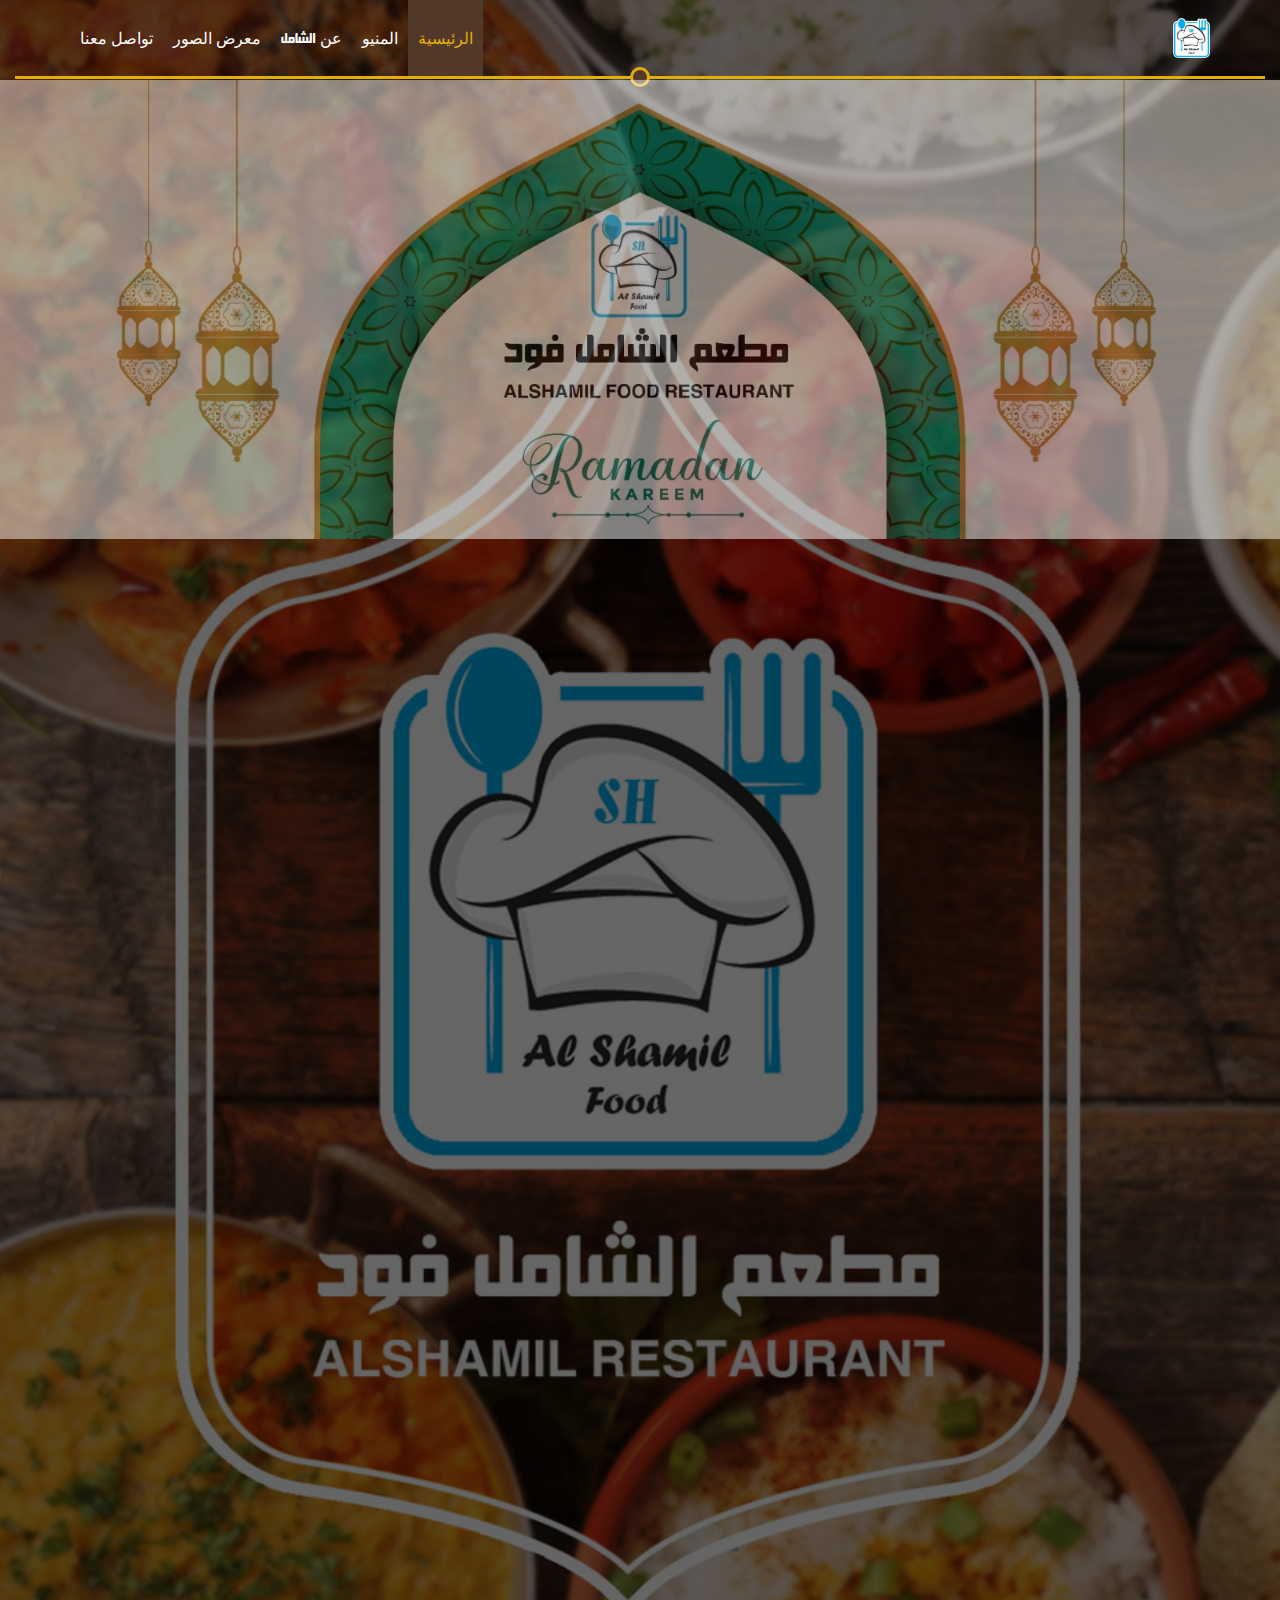
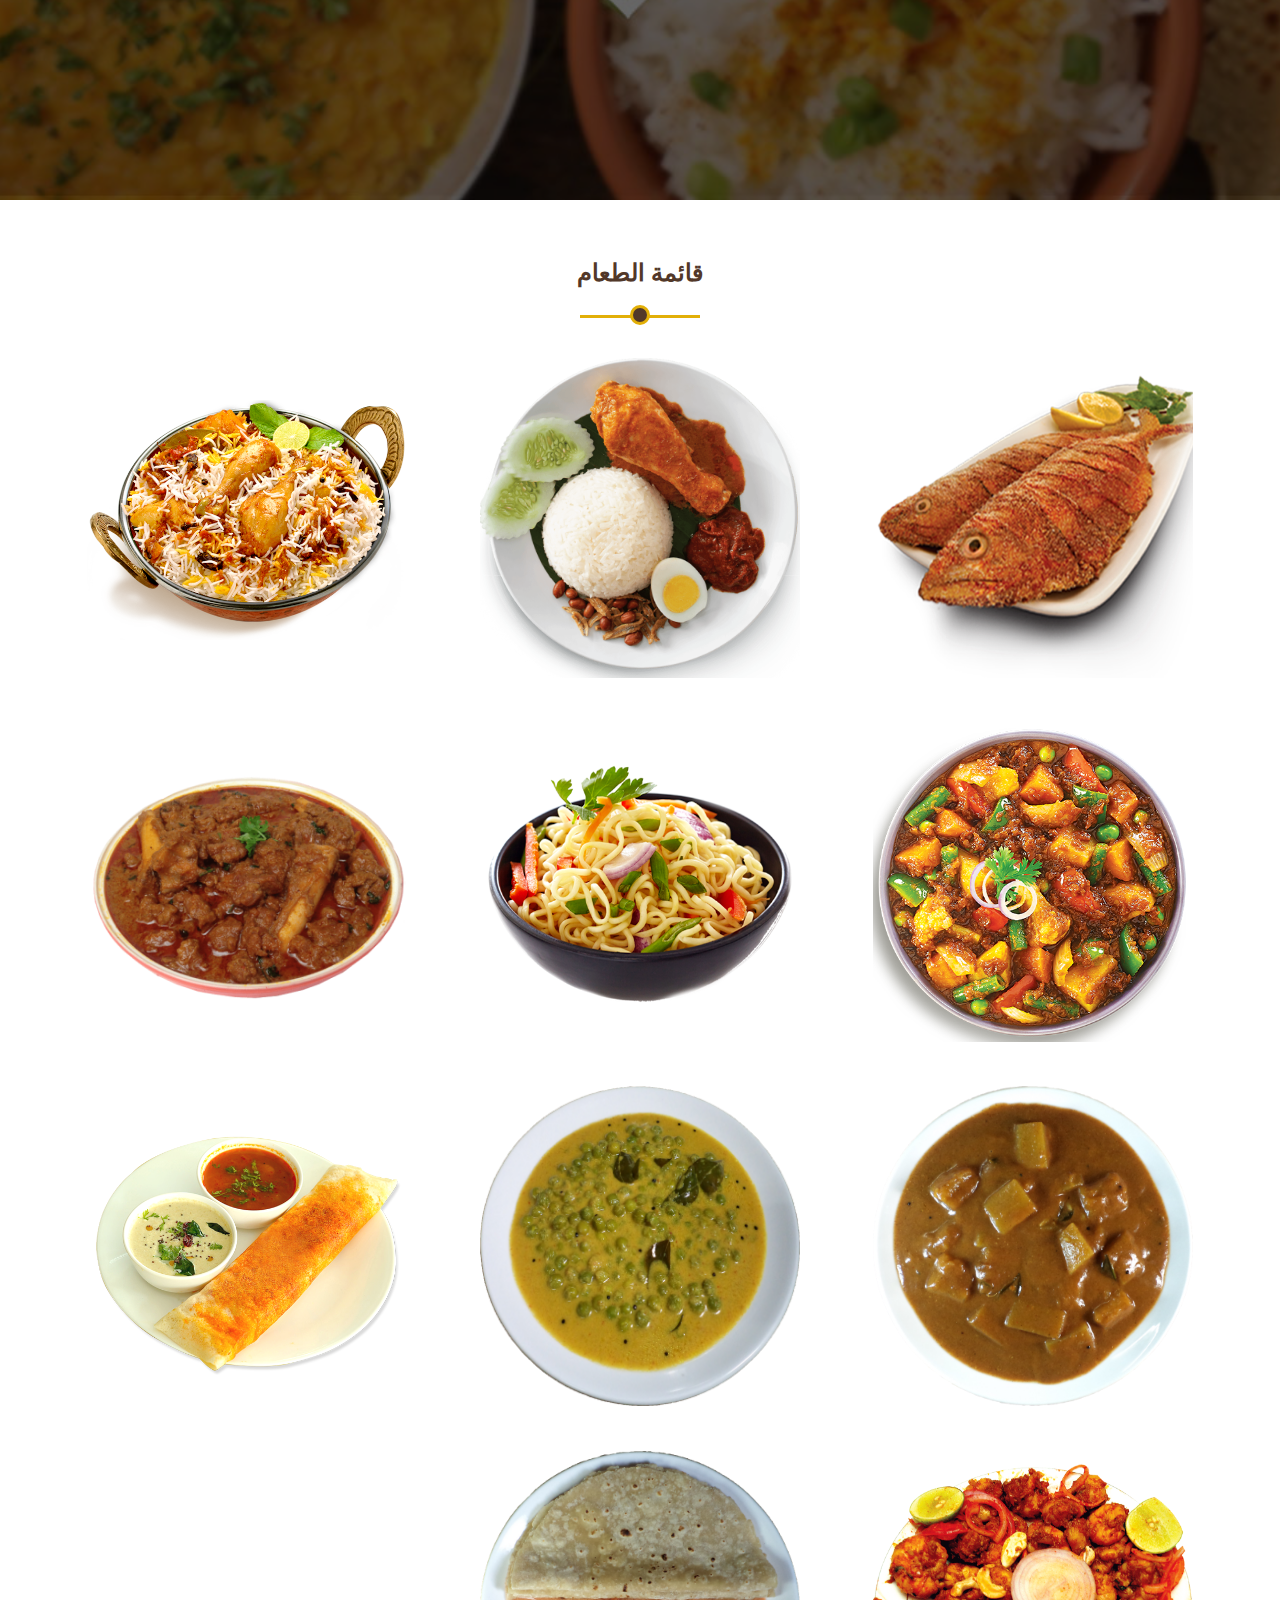
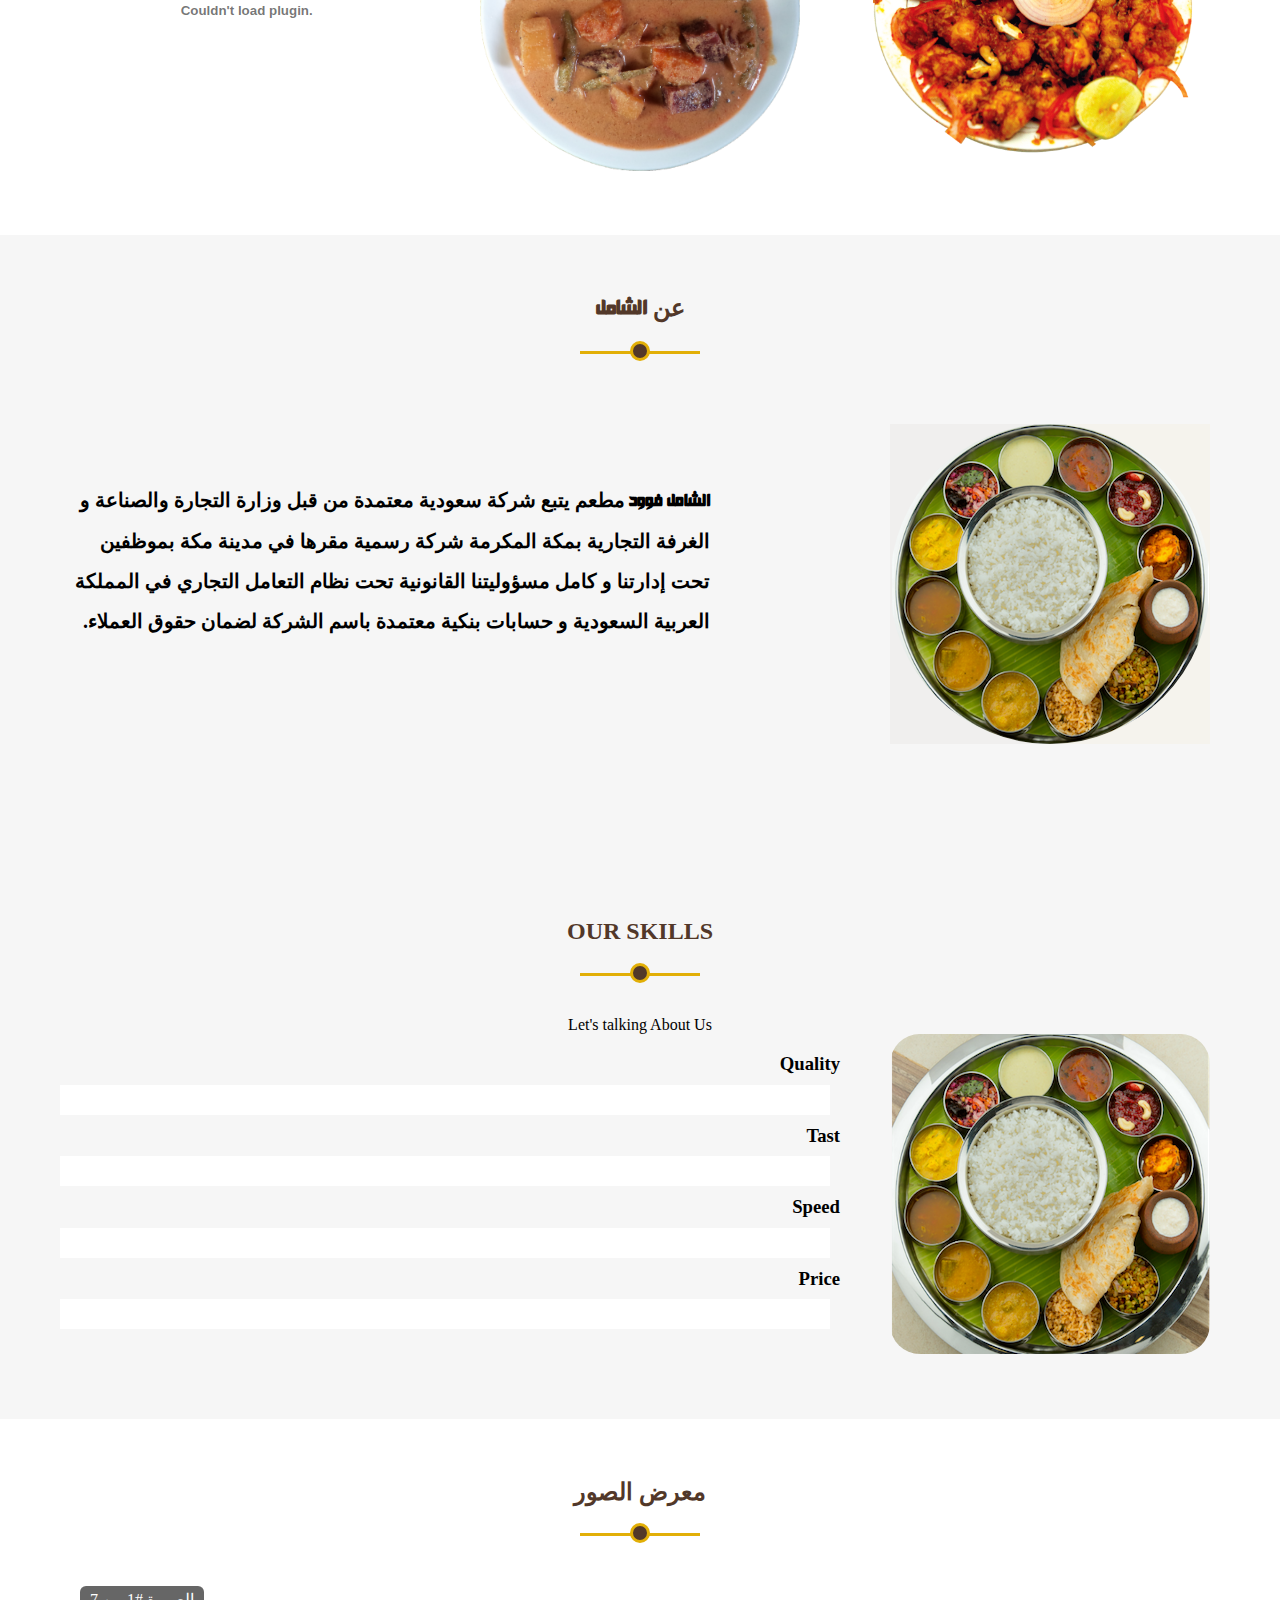
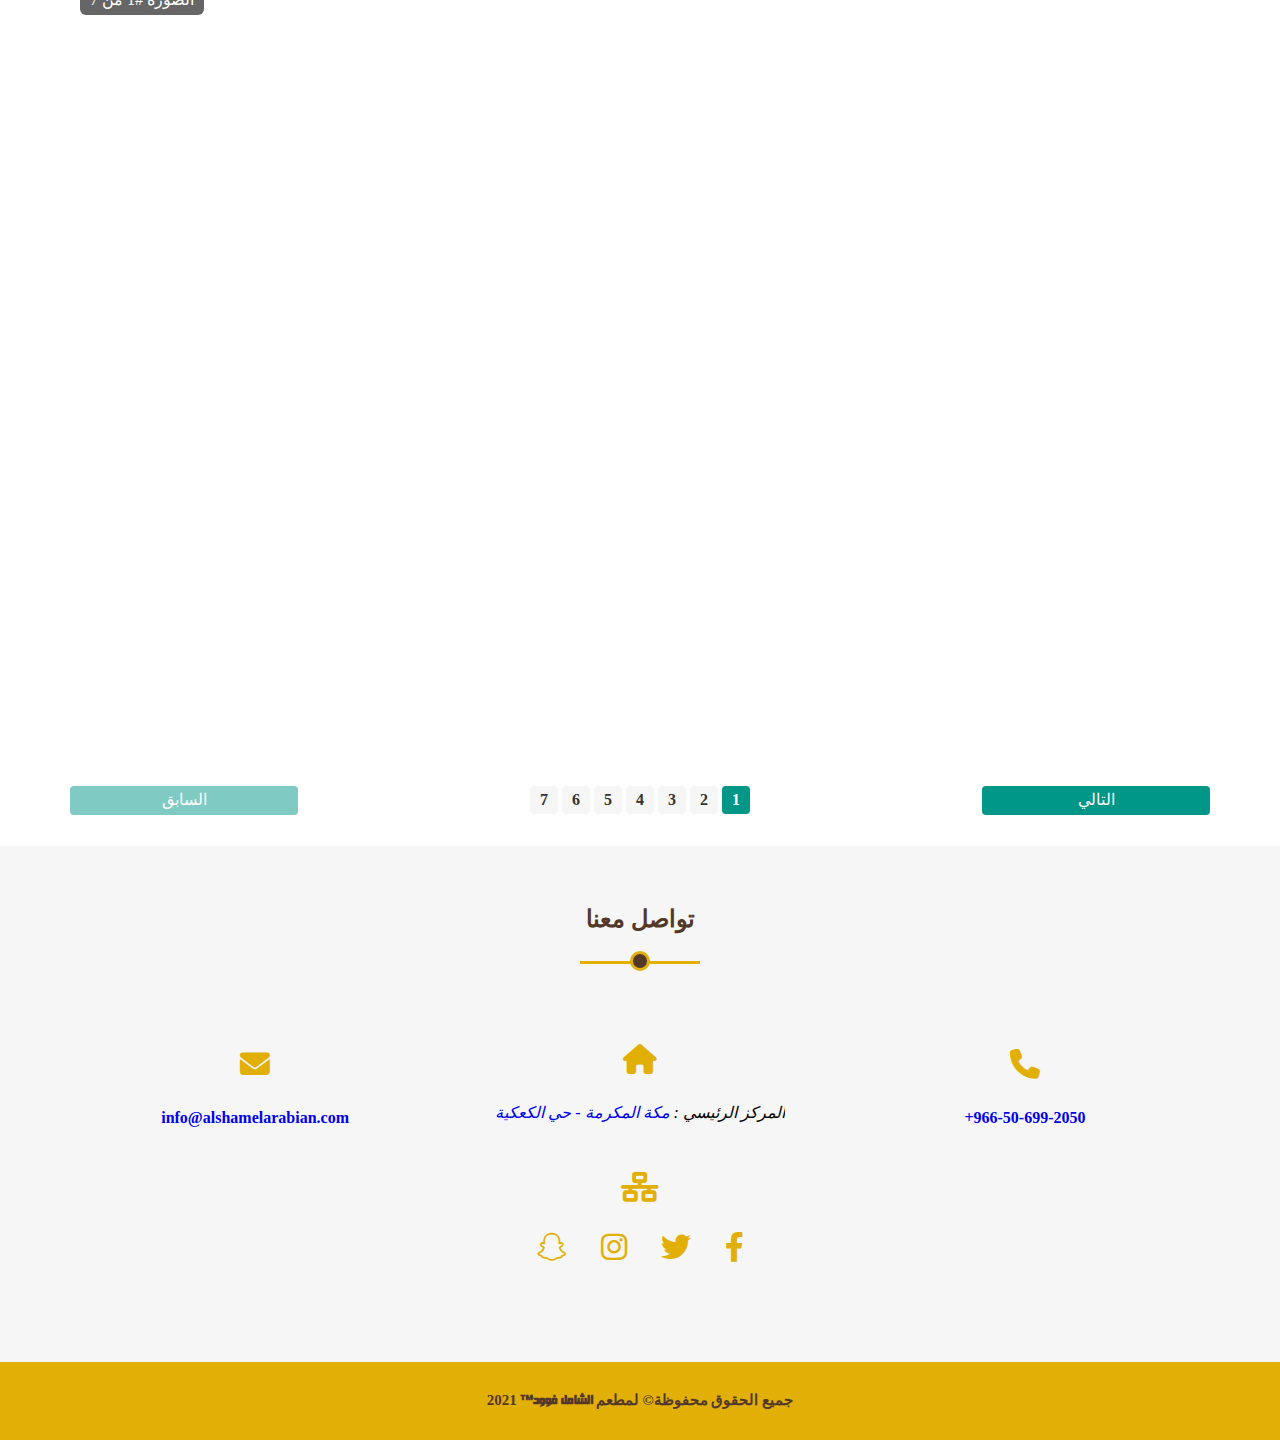
==== index.html @ 2ee88325 "Alshamel Food" ====
<!DOCTYPE html>
<html lang="ar" dir="rtl">
<head>
    <meta charset="UTF-8">
    <meta http-equiv="X-UA-Compatible" content="IE=edge">
    <meta name="viewport" content="width=device-width, initial-scale=1.0">
    <title>مطعم الشامل فوود</title>
    <!-- Render All Elements Normally -->
    <link rel="stylesheet" href="css/Normalize.css">
    <!-- Font Awesome Library -->
    <link rel="stylesheet" href="css/all.min.css">
    <!-- Main Template CSS File -->
    <link rel="stylesheet" href="css/style.css">
    <!-- website icon -->
    <link rel="icon" type="Images/logo.png" href="Images/logo.png">
    <!-- Google Fonts -->
    <!-- <link rel="preconnect" href="https://fonts.gstatic.com" />
    <link href="https://fonts.googleapis.com/css2?family=Open+Sans:wght@400;700&display=swap" rel="stylesheet" /> -->
</head>
<body>
    <!-- start header  -->
    <header>
        <div class="container">
            <div class="logo">
                <a href="index.html" class="logo">
                    <img src="images/logo.png" alt="">
                    <!-- <h4>Alshamel Arabian Trading Co.</h4> -->
                </a>
            </div>
            <ul>
                <li><a class="active" href="#index">الرئيسية</a></li>
                <li><a href="#menu">المنيو</a></li>
                <li><a href="#about">عن <span class="shamel">الشامل</span></a></li>
                <li><a href="#portfolio">معرض الصور</a></li>
                <li><a href="#contact">تواصل معنا</a></li>
            </ul>
        </div>
        <!-- <i class="fa-solid fa-circle-up fa-2x go-top"></i> -->
    </header>
    <!-- end header  -->

    <!-- start landing  -->
    <div class="landing" id="landing">
        <i class="fa-solid fa-circle-up fa-2x go-top"></i>

        <div class="overlay">
            <div class="adv"></div>
        </div>
    </div>
    <!-- end landing  -->

    <!-- start Menu  -->
    <div class="menu" id="menu">
        <div class="container">
            <div class="main-heading">
                <h2>قائمة الطعام</h2>
                <!-- <p>All You Need in One Place</p> -->
            </div>
            <div class="menu-content">
                <div class="card">
                    <img src="images/fish.png" alt="">
                    <div class="info">
                        <h3>سمك</h3>
                        <p>Fish Curry</p>
                    </div>
                </div>
                <div class="card">
                    <img src="images/chicken-meal.png" alt="">
                    <div class="info">
                        <h3>كاري الدجاج</h3>
                        <p>Chicken Curry</p>
                    </div>
                </div>
                <div class="card">
                    <img src="images/biryani.png" alt="">
                    <div class="info">
                        <h3>برياني</h3>
                        <p>Biryani</p>
                    </div>
                </div>
                
                <div class="card">
                    <img src="images/chana-masala1.png" alt="">
                    <div class="info">
                        <h3>إيدام ماسالا</h3>
                        <p>Chana Masala</p>
                    </div>
                </div>
                <div class="card">
                    <img src="images/macaroni.png" alt="">
                    <div class="info">
                        <h3>معكرونة</h3>
                        <p>Macaroni</p>
                    </div>
                </div>
                <div class="card">
                    <img src="images/sheep.png" alt="">
                    <div class="info">
                        <h3>ضأن</h3>
                        <p>Sheep</p>
                    </div>
                </div>
                <div class="card">
                    <img src="images/curry.png" alt="">
                    <div class="info">
                        <h3>إيدام الكاري</h3>
                        <p>Curry</p>
                    </div>
                </div>
                <div class="card">
                    <img src="images/curry-bazila.png" alt="">
                    <div class="info">
                        <h3>إيدام بازيلا</h3>
                        <p>Bazilla Meal</p>
                    </div>
                </div>
                
                <div class="card">
                    <img src="images/masala-dosa.png" alt="">
                    <div class="info">
                        <h3>ماسالا دوسا</h3>
                        <p>Dosa Masala</p>
                    </div>
                </div>
                <div class="card">
                    <img src="images/sea-food.png" alt="">
                    <div class="info">
                        <h3>سي فوود</h3>
                        <p>Sea Food</p>
                    </div>
                </div>
                <div class="card">
                    <img src="images/soup.png" alt="">
                    <div class="info">
                        <h3>شوربة</h3>
                        <p>Soap</p>
                    </div>
                </div>
                <div class="card">
                    <embed src="pdf/menu.pdf" type="" width="320" height="320">
                    <div class="info">
                        <a href="pdf/menu.pdf" target="_blank">
                            <h3>المنيو كاملة</h3>
                            <p>Vew All Menu</p>
                        </a>
                        
                    </div>
                </div>
            </div>
        </div>
    </div>
    <!-- end products  -->

    <!-- start about  -->
    <div class="about" id="about">
        <div class="container">
            <div class="main-heading">
                <h2>عن <span class="shamel">الشامل</span></h2>
                <!-- <p>Let's talking About Us</p> -->
            </div>
            <div class="about-content">
                <div class="about-img">
                    <img src="images/about.png" alt="">
                </div>
                <div class="text">
                    <span class="shamel"> الشامل فوود </span>مطعم يتبع شركة سعودية معتمدة من قبل وزارة التجارة والصناعة و الغرفة التجارية بمكة المكرمة شركة رسمية مقرها في مدينة مكة بموظفين تحت إدارتنا و كامل مسؤوليتنا القانونية تحت نظام التعامل التجاري في المملكة العربية السعودية و حسابات بنكية معتمدة باسم الشركة لضمان حقوق العملاء.
                </div>
            </div>
        </div>
    </div>
    <!-- end about  -->

    <!-- start Our Skills  -->
    <div id="skills" class="skills">
        <div class="container">
            <div class="main-heading">
                <h2>Our Skills</h2>
                 <p>Let's talking About Us</p> 
            </div>
            <div class="content">
                <div class="img">
                    <a href="#menu">
                        <img src="images/about.png" alt="">
                    </a>
                </div>
                <div class="info">
                    <h3>Quality</h3>
                    <div class="progress">
                        <span style="width: 0" data-width="80%"></span>
                    </div>
                    <h3>Tast</h3>
                    <div class="progress">
                        <span style="width: 0" data-width="90%"></span>
                    </div>
                    <h3>Speed</h3>
                    <div class="progress">
                        <span style="width: 0" data-width="60%"></span>
                    </div>
                    <h3>Price</h3>
                    <div class="progress">
                        <span style="width: 0" data-width="90%"></span>
                    </div>
                </div>
            </div>
        </div>
    </div> 
    <!-- End Our Skills  -->

<!-- start Portfolio  -->
   <div id="portfolio" class="portfolio">
    <div class="container">
        <div class="main-heading">
            <h2>معرض الصور</h2>
            <!-- <p>Don't Histate to contact Us</p> -->
        </div>
        <div class="slider-container">
            <div id="slide-number" class="slide-number"></div>
            <img src="images/01.JPG" alt="">
            <img src="images/02.JPG" alt="">
            <img src="images/03.JPG" alt="">
            <img src="images/04.JPG" alt="">
            <img src="images/05.JPG" alt="">
            <img src="images/06.JPG" alt="">
            <img src="images/07.JPG" alt="">
        </div>
        <div class="slider-controls">
            <span id="prev" class="prev">السابق</span>
            <span id="indicators" class="indicators">
                <!-- <ul>
                <li class="active">1</li>
                <li>2</li>
                <li>3</li>
                <li>4</li>
                <li>5</li>
                </ul> -->
            </span>
            <span id="next" class="next">التالي</span>
        </div>
    </div>
   </div>
<!-- end Portfolio  -->

    <!-- start contact  -->
    <div class="contact" id="contact">
        <div class="container">
            <div class="main-heading">
                <h2>تواصل معنا</h2>
                <!-- <p>Don't Histate to contact Us</p> -->
            </div>
            <div class="contact-content">
                <div class="card">
                    <i class="fa fa-phone" aria-hidden="true"></i>
                    <div>
                    <span><a href="tel:+966506992050">966-50-699-2050+</a></span>
                    </div>
                </div>
                <div class="card">
                    <i class="fas fa-home    "></i>
                    <div>
                        <address>
                            المركز الرئيسي : 
                            <a href="https://gisapps.momra.gov.sa/glocator/commlocator.aspx?munid=11100b04-27a9-4352-a221-58381c08a068&x=39.805149561242246&y=21.3687436302609" target="_blank">مكة المكرمة - حي الكعكية </a>
                        </address>
                    </div>
                    
                </div>
                <div class="card">
                    <i class="fa fa-envelope" aria-hidden="true"></i> 
                    <div>
                        <span><a href="mailto: info@alshamelarabian.com">info@alshamelarabian.com</a></span>
                    </div>

                </div>
                <div class="card">
                    <i class="fas fa-network-wired    "></i>
                    <div class="social-icons">
                        <a href="https://web.facebook.com/Alshamel-Food-111544028527978" target="_blank"><i class="fab fa-facebook-f"></i></a>
                        <a href="https://twitter.com/AlshamelFood" target="_blank"><i class="fab fa-twitter"></i></a>
                        <a href="https://www.instagram.com/alshamel.food/" target="_blank"><i class="fab fa-instagram"></i></a>
                        <a href="https://t.snapchat.com/V2uOTjuJ" target="_blank"><i class="fa-brands fa-snapchat"></i></a>
                    </div>

                </div>
            </div>
        </div>
    </div>

    <!-- end contact  -->

    <!-- start footer  -->
    <footer>
        <div class="container">
            <p class="copy-right"> جميع الحقوق محفوظة&copy; لمطعم<span class="shamel">  الشامل فوود&trade; </span>2021</p>
        </div>
    </footer>
    <!-- end footer  -->

    <script src="js/main.js"></script>

</body>
</html>
---- css/style.css ----
/*
    Theme Name CSS3;
    Date: June 2022;
    Discreption: Alshamel Arabian Trading Co.;
    Version: 1.2;
    Auther: Mohamed Ahmed;
    Auther URL: Alshamelarabian.com;
*/

/* start variables  */
:root {
    --main-color:#523829;
    /* --main-transparent-color:rgb(82 56 41 / 60%); */
    --main-transparent-color:rgb(0 0 0 / 60%);
    --secondary-color:#e2af07;
    --secondary-transparent-color:rgb(226 175 7 / 70%);
    --section-padding:60px;
    --section-background:#f6f6f6f6;
    --main-duration:0.5s;
    --main-font: Hacen-Samra-Regular;
}
/*fonts*/
@font-face {
	font-family: Hacen-Samra-Regular;
	src: url(../fonts/Hacen-Samra-Regular.ttf);
}

/* end variables  */

/* start global rules  */
* {
    -webkit-box-sizing: border-box;
    -moz-box-sizing: border-box;
    box-sizing: border-box;
    padding: 0;
    margin: 0;
    -webkit-transition: var(--main-duration) ease-in-out;
    -moz-transition: var(--main-duration) ease-in-out;
    -o-transition: var(--main-duration) ease-in-out;
    transition: var(--main-duration) ease-in-out;
  }
  html {
    scroll-behavior: smooth;
  }
  title {
    font-family: var(--main-font);
  }
  
  ul {
    list-style: none;
  }
  a {
    text-decoration: none;
  }
  .container {
    padding-left: 15px;
    padding-right: 15px;
    margin-left: auto;
    margin-right: auto;
  }
  /* Small */
@media (min-width: 768px) {
    .container {
      width: 750px;
    }
  }
  /* Medium */
  @media (min-width: 992px) {
    .container {
      width: 970px;
    }
  }
  /* Large */
  @media (min-width: 1200px) {
    .container {
      width: 1170px;
    }
  }
/* end global rules  */

/* start components  */
.shamel {
    font-family: var(--main-font);
}
.logo img {
    height: 40px;
    border-radius: 5px;
}
.main-heading {
    text-align: center;
}
.main-heading h2 {
    font-weight: bold;
    color: var(--main-color);
    position: relative;
    margin-bottom: 70px;
    text-transform: uppercase;
  }
  .main-heading h2::before {
    content: "";
    position: absolute;
    left: 50%;
    transform: translateX(-50%);
    height: 3px;
    background-color: var(--secondary-color);
    width: 120px;
    bottom: -30px;
  }
  .main-heading h2::after {
    content: "";
    position:absolute;
    left: 50%;
    transform: translateX(-50%);
    width: 14px;
    height: 14px;
    border-radius: 50%;
    border: 3px solid var(--secondary-color);
    background-color: var(--main-color);
    bottom: -37px;
  }
 
/* start header  */
header {
    position: absolute;
    left: 0;
    width: 100%;
    z-index: 2;
}
header .container {
    display: flex;
    justify-content: space-between;
    align-items: center;
    /* position: relative; */
    min-height: 50px;
}
@media (max-width: 767px) {
    header .container {
        flex-direction: column;
        justify-content: space-between;
    }
}
header .container::before {
    content: "";
    position: absolute;
    height: 3px;
    background-color: var(--secondary-color);
    width: calc(100% - 30px);
    bottom: 0;
    left: 15px;
}
header .container::after {
    content: "";
    position: absolute;
    height: 14px;
    width: 14px;
    border-radius: 50%;
    border: 3px solid var(--secondary-color);
    background-color: var(--main-color);
    bottom: -8px;
    left: 50%;
    transform: translateX(-50%);
}
@media (min-width: 768px) {
   .toggle-menu {
    display: none;
} 
}
@media (max-width: 767px) {
   header .container a p {
    box-sizing: border-box;
    padding: 0;
    margin: 0;
    font-size: 18px;
    font-weight: bold;
    color: var(--secondary-color);
} 
}

header ul {
    list-style: none;
    display: flex;
}

header ul li a {
    display: block;
    padding: 30px 10px;
    text-decoration: none;
    color: white;
    -webkit-transition: var(--main-duration) ease-in-out;
    -moz-transition: var(--main-duration) ease-in-out;
    -o-transition: var(--main-duration) ease-in-out;
    transition: var(--main-duration) ease-in-out;
}
@media (max-width: 767px) {
    header ul li a {
        padding: 20px 5px;
    }
}
header ul li a.active,
header ul li a:hover {
    background-color: var(--main-color);
    color: var(--secondary-color);
}
.go-top {
    color: var(--main-color);
    position: fixed;
    left: -30px;
    bottom: 10px;
    z-index: 10;
    cursor:pointer;
    -webkit-transition: var(--main-duration) ease-in-out;
    -moz-transition: var(--main-duration) ease-in-out;
    -o-transition: var(--main-duration) ease-in-out;
    transition: var(--main-duration) ease-in-out;
}
.go-top.show {
    left: 10px;
}

/* end header  */

/* start landing  */
.landing {
    height: 200vh;
    background-image: url(../images/landing.jpg);
    background-position: center;
    background-repeat: no-repeat;
    background-size: cover;
    position: relative;
    
}
.landing .overlay {
    position: absolute;
    left: 0;
    top: 0;
    width: 100%;
    height: 100%;
    background-color:var(--main-transparent-color);
    
}
.landing .overlay .adv {
    background-image: url(../images/ramadan.jpg);
    z-index: 5;
    position: absolute;
    width: 100%;
    height: 100%;
    top: 80px;
    background-size: contain;
    background-repeat: no-repeat;
    opacity: 0.5;
}
.landing .text {
    position: absolute;
    right: 0;
    top: 50%;
    transform: translateY(-50%);
    padding: 30px;
    /* background-color: var(--secondary-transparent-color); */
    width: 500px;
    display: flex;
    justify-content: center;
}
.landing .text .content {
    max-width: 100%;
}
@media (max-width: 767px) {
    .landing .text {
        font-size: 9px;
        width: 100%;
    }
    .landing .text .content {
        max-width: 100%;
    }
    .landing .overlay .adv {
        top: 100px;
    }
}
.landing .text h2 {
    color: var(--main-color);
    line-height: 1.5;
    margin-bottom: 20px;
    width: 100%;
    font-family: var(--main-font);
}
.landing .text p {
    color: var(--main-color);
    line-height: 2;
}
/* end landing  */

/* start menu  */
.menu {
    padding-top: var(--section-padding);
    padding-bottom: var(--section-padding);
    background-color: white;
}
.menu .menu-content {
    display: flex;
    flex-wrap: wrap;
    margin-top: 60px;
    justify-content: space-around;
    row-gap: 40px;
    gap: 40px;
    align-items: center;
    align-content: center;
}
.menu .menu-content .card {
    overflow: hidden;
    position: relative;
    border-radius: 6px;
}
@media (max-width: 991px) {
    .menu .menu-content {
        justify-content: center;
    }
    .menu .menu-content .card {
        flex-direction: column;
    }
}
@media (max-width: 767px) {
    .menu .menu-content {
        justify-content: center;
    }
    .menu .menu-content .card {
        flex-direction: column;
    }
}
.menu .menu-content .card:hover img,
.menu .menu-content .card:hover embed  {
    transform: rotate(3deg) scale(1.1);
}
.menu .menu-content .card img,
.menu .menu-content .card embed {
    max-width: 100%;
    max-height: 320px;
    transition: var(--main-duration);
    /* border-radius: 50%; */
}
.menu .menu-content .card .info {
    position: absolute;
    left: 0;
    padding: 20px;
    background-color: var(--secondary-transparent-color);
    width: 100%;
    transition: var(--main-duration);
    bottom: 100%;
    /* border-radius: 50%; */
}
.menu .menu-content .card:hover .info {
    bottom: 0;
}
.menu .menu-content .card .info h3 {
    margin: 0;
    color: white;
    text-align: center;
    padding: 10px;
}
.menu .menu-content .card .info p {
    color: white;
    text-align: center;
    font-weight: bold;
}

/* end menu  */

/* start about  */
.about {
    padding-top: var(--section-padding);
    padding-bottom: var(--section-padding);
    background-color: var(--section-background);
}
.about .container {
    margin-bottom: 50px;
}
.about .container .about-content {
    margin-top: 100px;
    display: flex;
    flex-wrap: wrap;
    justify-content: space-between;
    align-items: center;
}
@media (max-width: 767px) {
    .about .container .about-content {
        flex-direction: column;
        align-items: center;
    }
}
@media (max-width: 991px) {
    .about .container .about-content {
        flex-direction: column;
        align-items: center;
    }
}
.about .container .about-content .about-img {
    position: relative;
    width: 320px;
}

@media (max-width:767px) {
    .about .container .about-content .about-img {
    position: relative;
    width: 250px;
    margin-bottom: 40px;
    }
}
@media (max-width:991px) {
    .about .container .about-content .about-img {
    
    margin-bottom: 40px;
    }
}
.about .container .about-content .about-img::before {
    content: "";
    position: absolute;
    background-color: var(--main-color);
    width: 160px;
    height: 320px;
    top: 0;
    left: 0px;
    z-index: -1;
}
.about .container .about-content .about-img::after {
    content: "";
    position: absolute;
    background-color: var(--secondary-color);
    width: 160px;
    height: 320px;
    top: 0;
    right: 0;
    z-index: -1;
}
@media (max-width: 767px) {
    .about .container .about-content .about-img::before {
        width: 125px;
        left: 0;
        height: 250px;
        top: 0;
    }
    .about .container .about-content .about-img::after {
        width: 125px;
        right: 0;
        height: 250px;
        top: 0;
    }
}
.about .container .about-content .about-img img {
    max-width: 100%;
    border-radius: 50%;
}
.about .container .about-content .text {
    flex-basis: calc(100% - 500px);
    line-height: 2;
    font-weight: bold;
    margin-bottom: 50px;
    font-size: 20px;
}
@media (max-width: 767px) {
    .about .container .about-content .text {
        text-align: center;
    }
}
.about .container .about-content .text span {
    font-family: var(--main-font);
}
/* end about  */

/* start skills  */

.skills {
    background-color: var(--section-background);
    padding-top: var(--section-padding);
    padding-bottom: var(--section-padding);
}
.skills .content {
    display: flex;
    justify-content: space-between;
    align-items: center;
    gap: 50px;
}
@media (max-width: 767px) {
    .skills .content {
        flex-direction: column;
    }
    .skills .content .info {
        flex: 1;
        width: 100%;
    }
    .skills .content .img img {
        border-radius: 50%;
    }
}
.skills .content .img {
    flex: 1;
}
.skills .content .img img {
    border-radius: 30px;
}
.skills .content .info {
    flex: 4;
}
.skills .content .info .progress {
    position: relative;
    width: 100%;
    height: 30px;
    background-color: white;
    margin: 10px;
}
.skills .content .info .progress span {
    position: absolute;
    left: 0;
    top: 0;
    height: 100%;
    background-color: indianred;
    transition: width 0.3s linear;
}

/* end skills  */

/* start portfolio  */
.portfolio {
    padding-top: var(--section-padding);
    padding-bottom: var(--section-padding);
    background-color: white;
}
.slider-container {
    margin: 10px auto;
    width: 100%;
    height: 800px;
    position: relative;
}
.slider-container img {
    position: absolute;
    opacity: 0;
    transition: opacity 1s;
    z-index: 1;
    width: 100%;
    margin: auto;
}
.slider-container img.active {
    opacity: 1;
}
.slider-container .slide-number {
    position: absolute;
    left: 10px;
    top: 10px;
    background-color: rgba(0, 0, 0, 0.6);
    color: #fff;
    padding: 5px 10px;
    z-index: 2;
    border-radius: 6px;
}
.slider-controls {
    width: 100%;
    margin: auto;
}
.slider-controls .prev,
.slider-controls .next {
    background-color: #009688;
    color: #fff;
    font-size: 16px;
    text-align: center;
    cursor: pointer;
    border-radius: 4px;
    padding: 5px;
    user-select: none;
    width: 20%;
}
.slider-controls .prev {
    float: left;
}
.slider-controls .next {
    float: right;
}
.slider-controls .prev.disabled,
.slider-controls .next.disabled {
    background-color: rgba(0, 150, 136, 0.5);
    cursor: no-drop;
}
.slider-controls .indicators {
    width: 60%;
    float: left;
}
.slider-controls .indicators ul {
    list-style: none;
    margin: 0;
    text-align: center;
}
.slider-controls .indicators ul li {
    display: inline-block;
    background-color: #f6f6f6f6;
    color: #333;
    font-weight: bold;
    height: 28px;
    width: 28px;
    border-radius: 4px;
    margin: 0 2px;
    line-height: 28px;
    cursor: pointer;
}
.slider-controls .indicators ul li.active {
    background-color: #009688;
    color: #fff;
}
@media (max-width: 991px) {
    .slider-container {
        height: 710px;
    }
}
@media (max-width: 767px) {
    .slider-container {
        height: 565px;
    }
    .slider-container {
        margin: o;
        width: 100%;
        position: relative;
    }
    .slider-controls .prev,
    .slider-controls .next {
        font-size: 12px;
        width: 15%;
    }
    .slider-controls .indicators {
        width: 70%;
        float: left;
    }
    .slider-controls .indicators ul li {
        height: 25px;
        width: 25px;
        border-radius: 4px;
        margin: 0 2px;
        line-height: 28px;
        cursor: pointer;
    }
}
/* end portfolio  */

/* start our portfolio  */
  .our-portfolio .slider-container2 {
    margin: 10px auto;
    width: 800px;
    height: 250px;
    position: relative;
  }
  .our-portfolio .slider-container2 img {
    position: absolute;
    opacity: 0;
    transition: opacity 1s;
    z-index: 1;
  }
  .our-portfolio .slider-container2 img.active {
    opacity: 1;
  }
  .our-portfolio .slider-container2 .slide-number2 {
    position: absolute;
    left: 10px;
    top: 10px;
    background-color: rgba(0, 0, 0, .6);
    color: #FFF;
    padding: 5px 10px;
    font-size: 20px;
    z-index: 2;
    border-radius: 6px;
  }
  .our-portfolio .slider-controls2 {
    width: 800px;
    margin: auto;
    overflow: hidden;
  }
  .our-portfolio .slider-controls2 .prev2,
  .our-portfolio .slider-controls2 .next2 {
    background-color: #009688;
    color: #FFF;
    font-size: 16px;
    text-align: center;
    cursor: pointer;
    border-radius: 4px;
    padding: 5px;
    user-select: none;
    width: 20%;
  }
  .our-portfolio .slider-controls2 .prev2 {
    float: left;
  }
  .our-portfolio .slider-controls2 .next2 {
    float: right;
  }
  .our-portfolio .slider-controls2 .prev2.disabled,
  .our-portfolio .slider-controls2 .next2.disabled {
    background-color: rgba(0, 150, 136, 0.5);
    cursor: no-drop;
  }
  .our-portfolio .slider-controls2 .indicators2 {
    width: 60%;
    float: left;
  }
  .our-portfolio .slider-controls2 .indicators2 ul {
    list-style: none;
    margin: 0;
    text-align: center;
  }
  .our-portfolio .slider-controls2 .indicators2 ul li {
    display: inline-block;
    background-color: #F6F6F6;
    color: #333;
    font-weight: bold;
    height: 28px;
    width: 28px;
    border-radius: 4px;
    margin: 0 2px;
    line-height: 28px;
    cursor: pointer;
  }
  .our-portfolio .slider-controls2 .indicators2 ul li.active {
    background-color: #009688;
    color: #FFF;
  }
/* end our portfolio  */

/* start contact  */
.contact {
    padding-top: var(--section-padding);
    padding-bottom: var(--section-padding);
    background-color: var(--section-background);
}
.contact .contact-content {
    display: flex;
    flex-wrap: wrap;
    margin-top: 100px;
    justify-content: space-around;
    align-items: center;
    align-content: center;
}
.contact .contact-content .card {
    overflow: hidden;
    text-align: center;
    margin:10px 40px;
    min-width: 260px;
}
@media (max-width: 991px) {
    .contact .contact-content {
        justify-content: center;
    }
    .contact .contact-content .card {
        flex-direction: column;
    }
}
@media (max-width: 767px) {
    .contact .contact-content {
        justify-content: center;
    }
    .contact .contact-content .card {
        flex-direction: column;
    }
}
.contact .contact-content .card i {
    color: var(--secondary-color);
    padding-bottom: 30px;
    font-size: 30px;
}
.contact .contact-content .card span {
    display: block;
    padding-bottom: 20px;
    font-weight: bold;

}
.contact .contact-content .card address {
    margin-bottom: 30px;
}
.social-icons i {
    margin: 0 15px;
}

/* end contact  */

/* start footer  */
footer {
    background-color: var(--secondary-color);
    color: var(--main-color);
    padding: 30px 10px;
    text-align: center;
    font-size: 15px;
    font-weight: bold;
}
@media (max-width: 767px) {
    footer {
        font-size: 13px;
    }
}
footer .container span {
    font-family: var(--main-font);
}
/* end footer  */
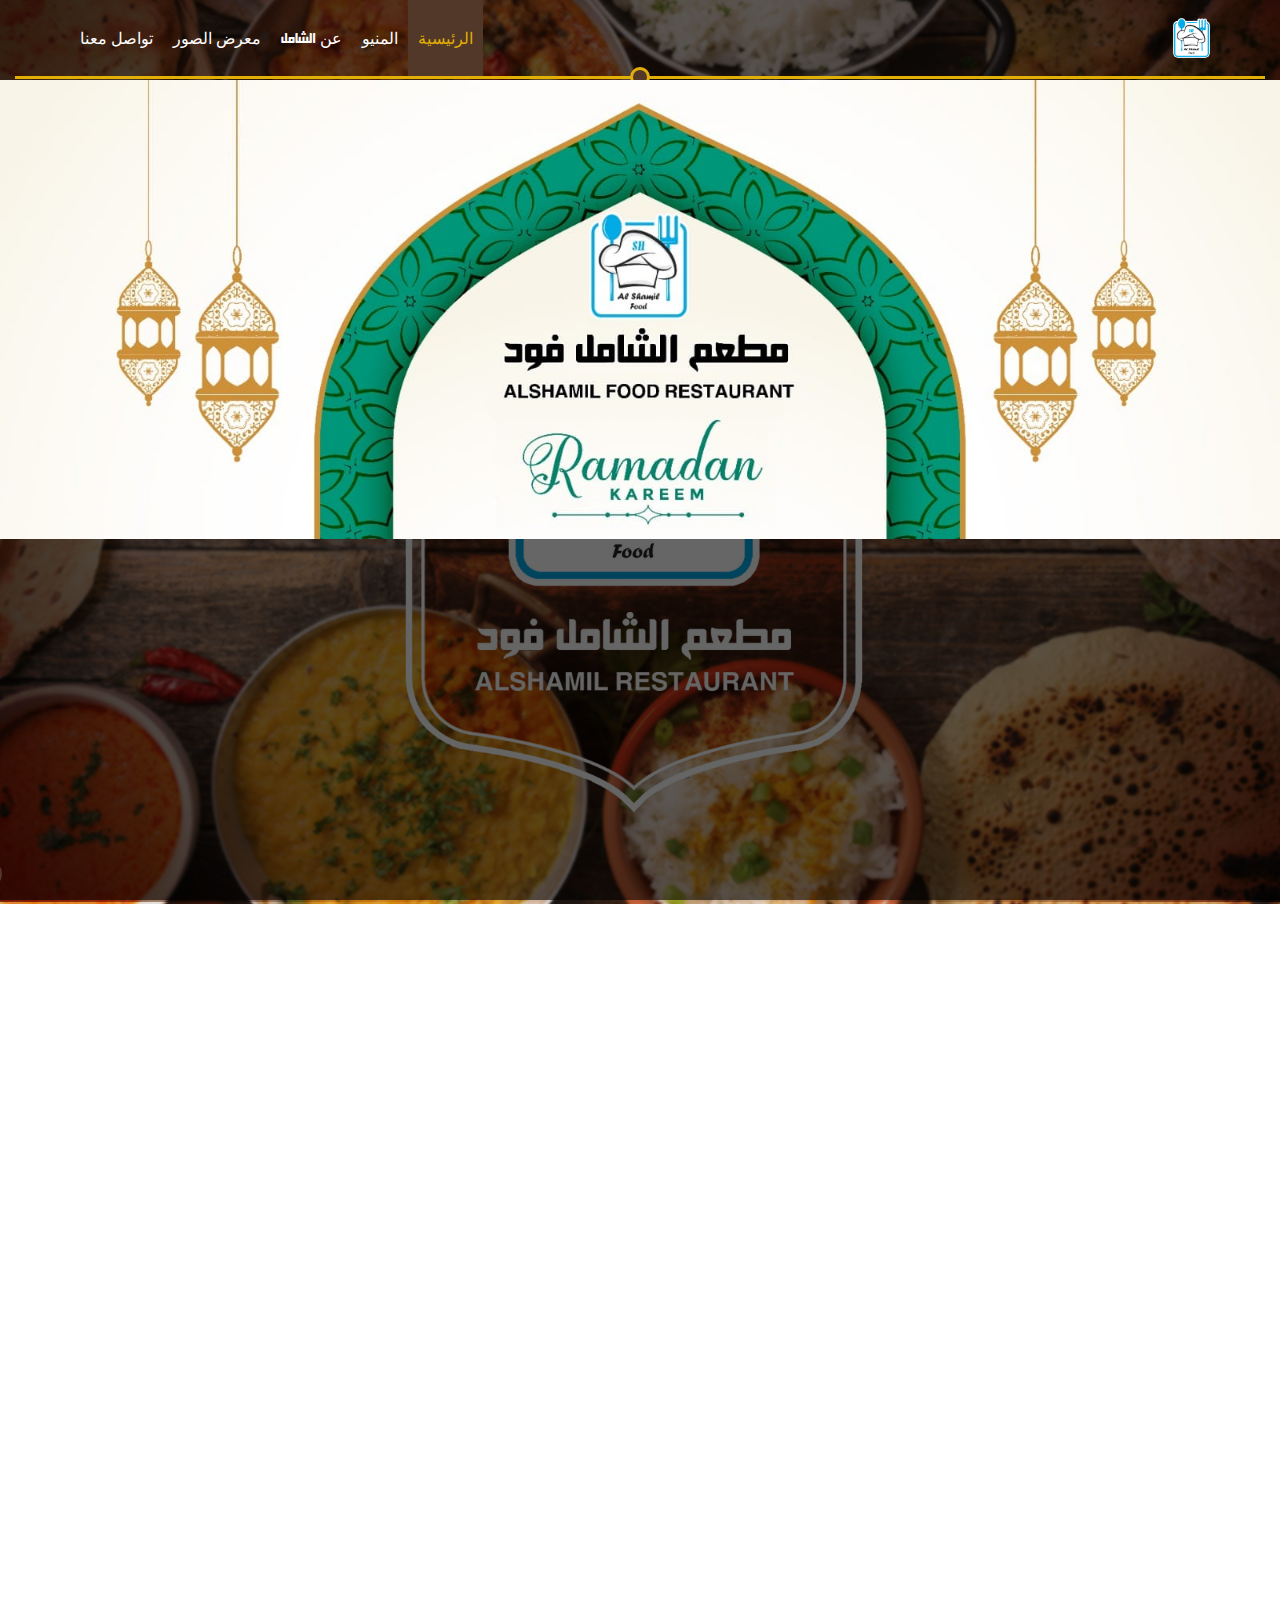
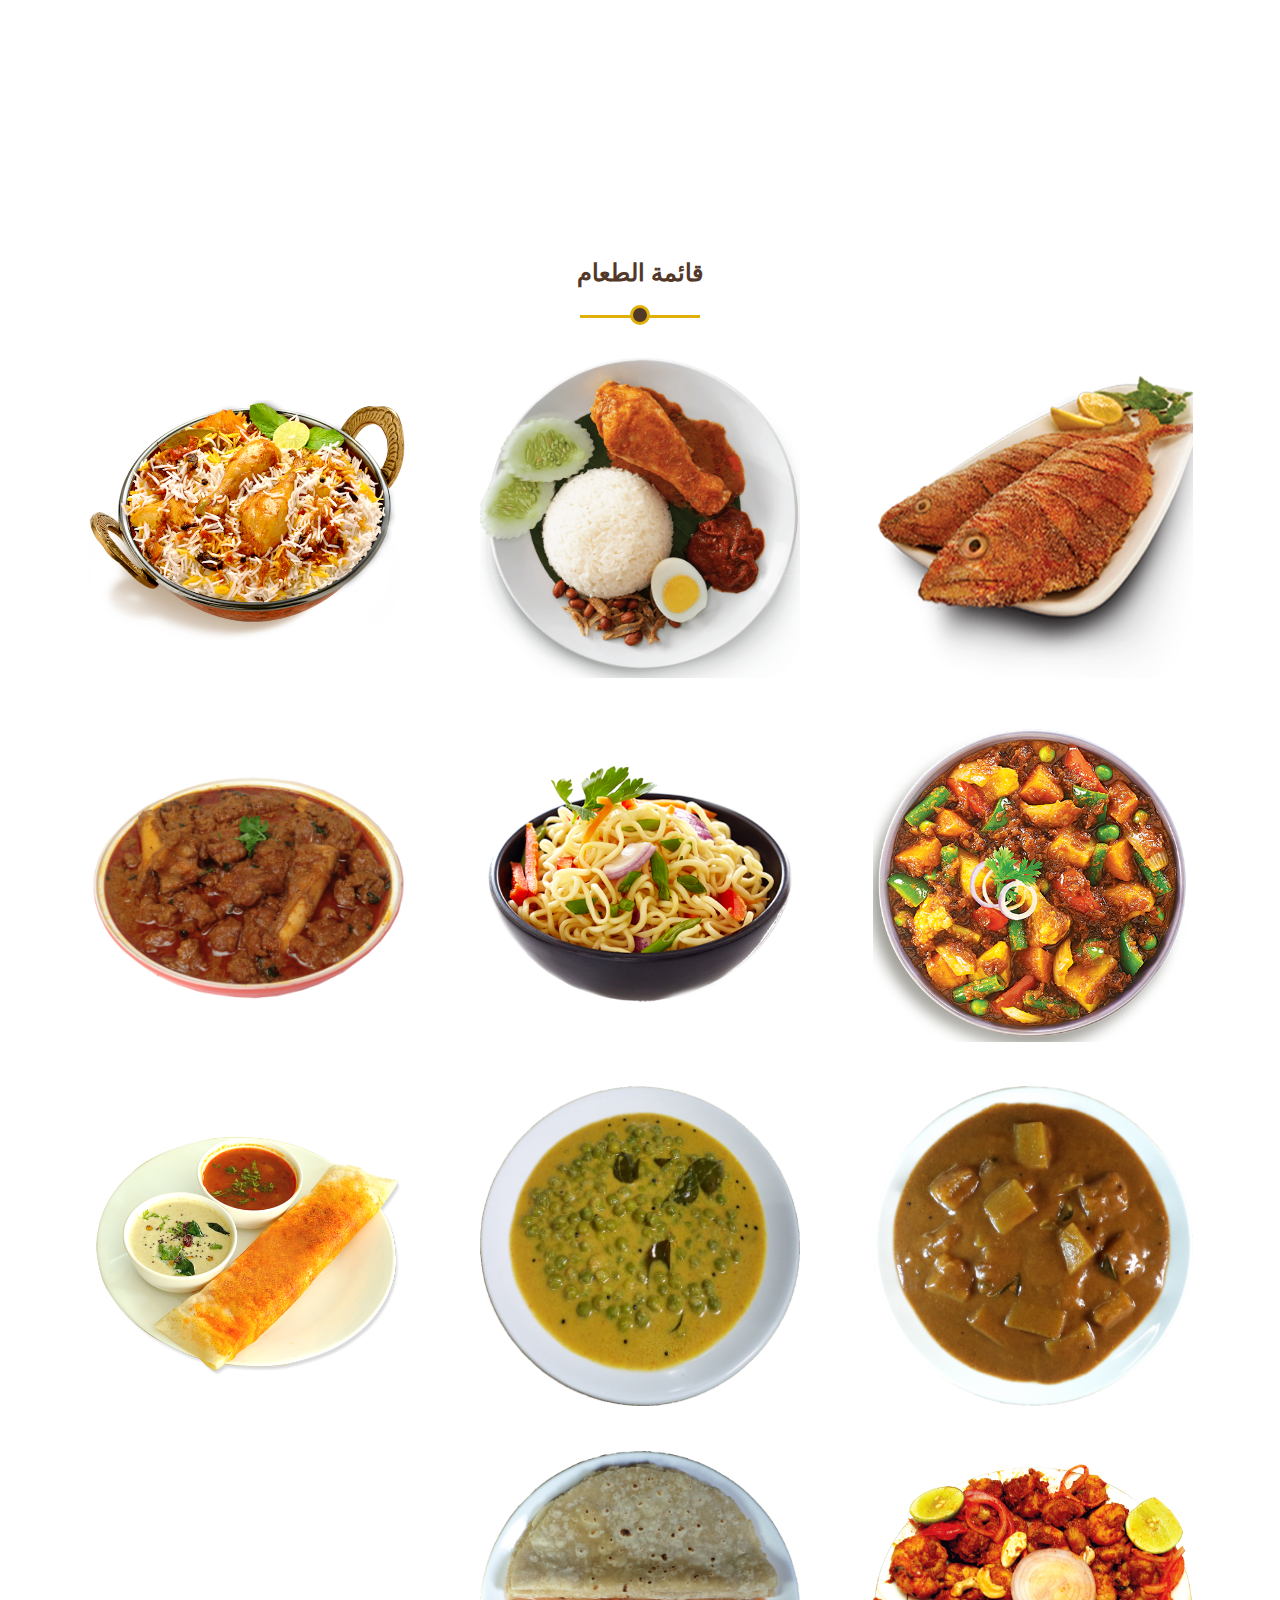
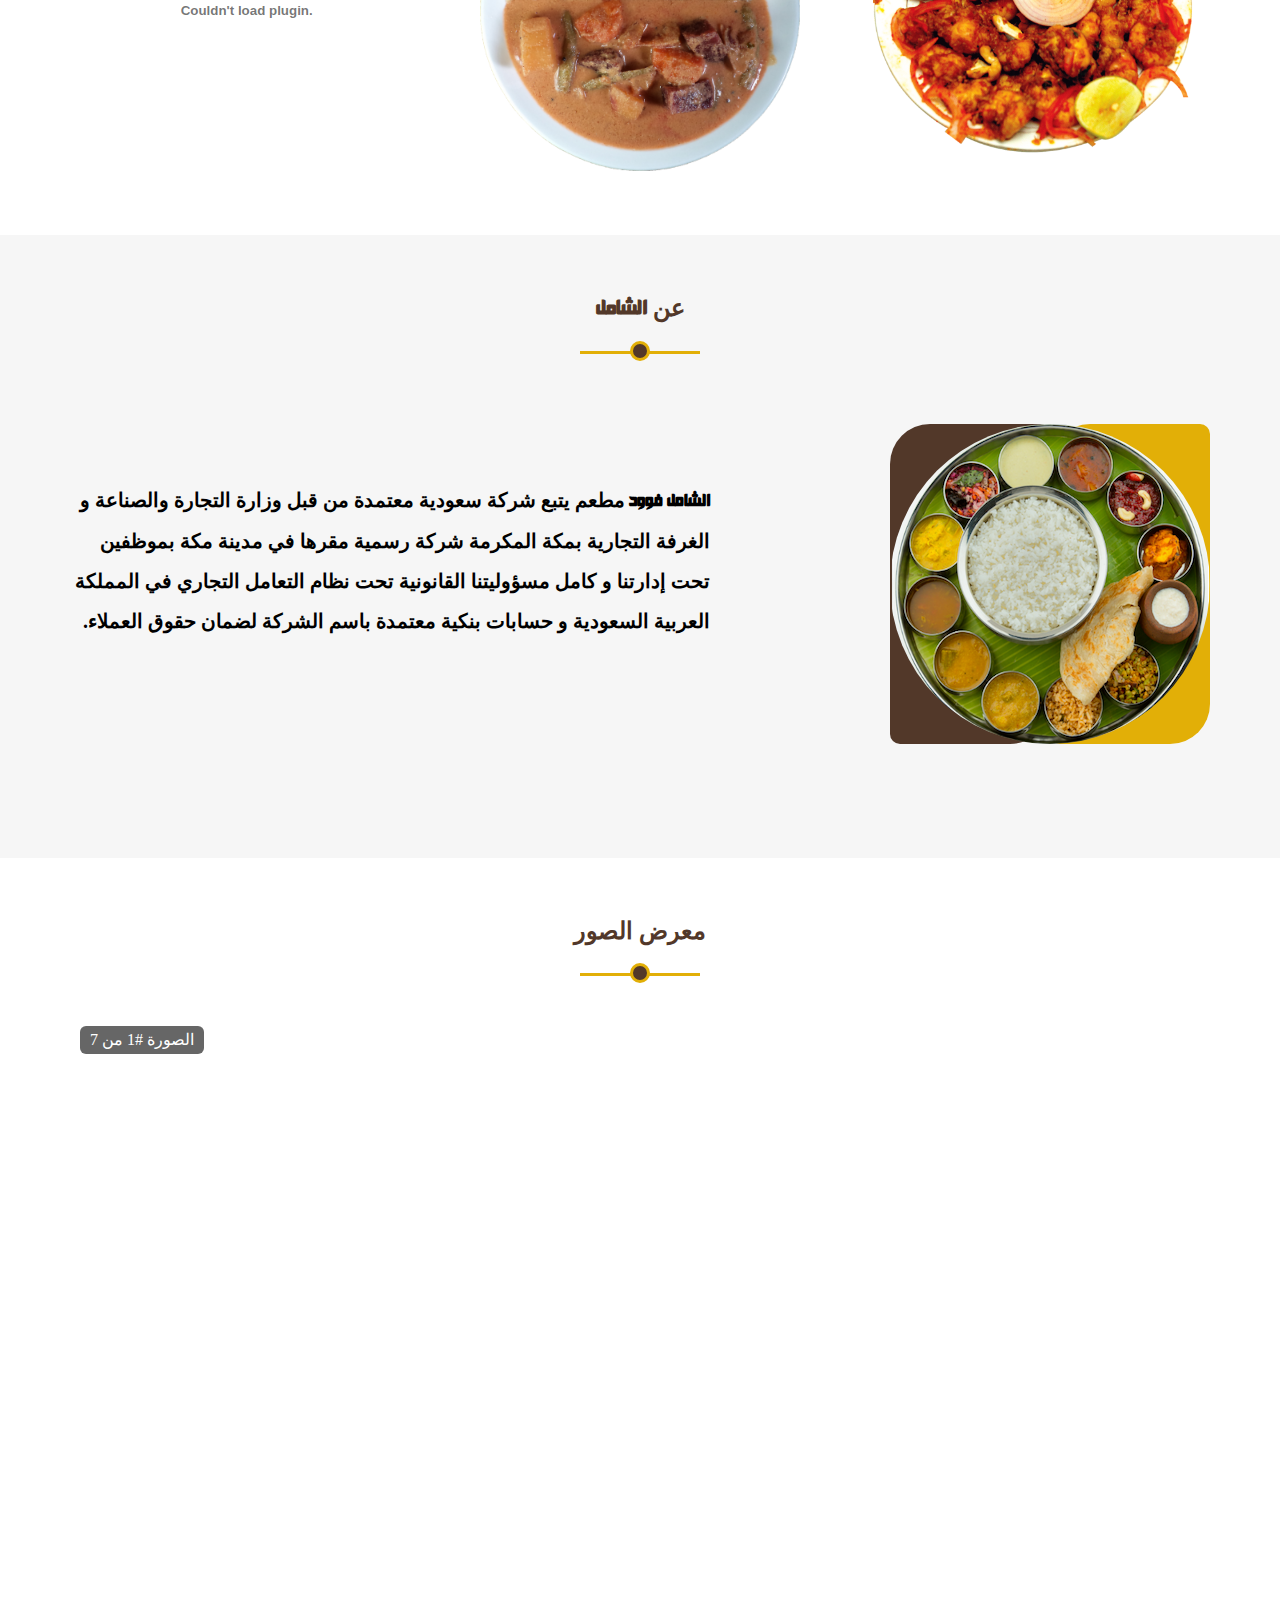
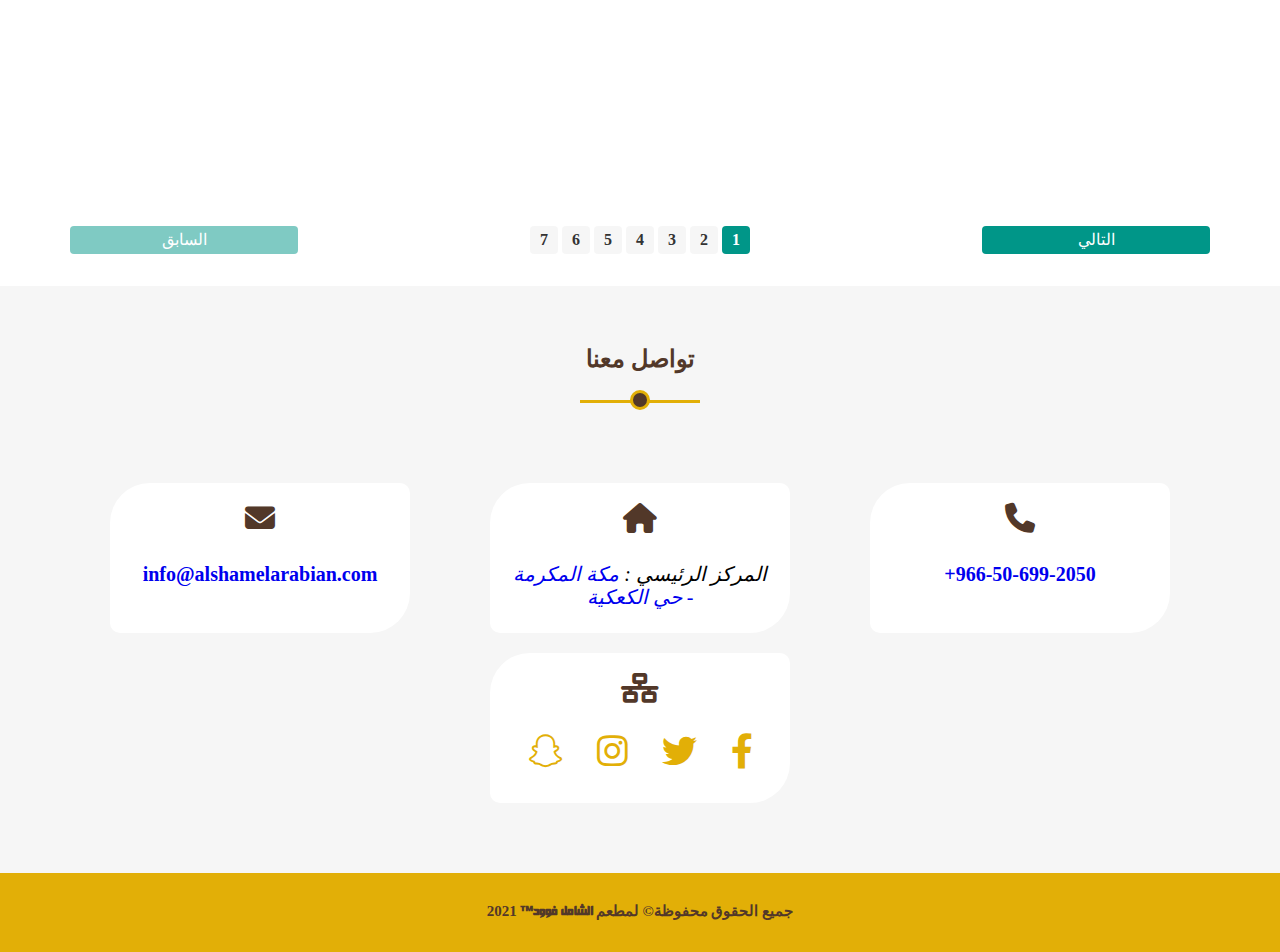
==== commit cd05aa37: "Ramadan Changes" ====
--- a/index.html
+++ b/index.html
@@ -170,42 +170,6 @@
     </div>
     <!-- end about  -->
 
-    <!-- start Our Skills  -->
-    <div id="skills" class="skills">
-        <div class="container">
-            <div class="main-heading">
-                <h2>Our Skills</h2>
-                 <p>Let's talking About Us</p> 
-            </div>
-            <div class="content">
-                <div class="img">
-                    <a href="#menu">
-                        <img src="images/about.png" alt="">
-                    </a>
-                </div>
-                <div class="info">
-                    <h3>Quality</h3>
-                    <div class="progress">
-                        <span style="width: 0" data-width="80%"></span>
-                    </div>
-                    <h3>Tast</h3>
-                    <div class="progress">
-                        <span style="width: 0" data-width="90%"></span>
-                    </div>
-                    <h3>Speed</h3>
-                    <div class="progress">
-                        <span style="width: 0" data-width="60%"></span>
-                    </div>
-                    <h3>Price</h3>
-                    <div class="progress">
-                        <span style="width: 0" data-width="90%"></span>
-                    </div>
-                </div>
-            </div>
-        </div>
-    </div> 
-    <!-- End Our Skills  -->
-
 <!-- start Portfolio  -->
    <div id="portfolio" class="portfolio">
     <div class="container">
--- a/css/style.css
+++ b/css/style.css
@@ -1,10 +1,10 @@
 /*
     Theme Name CSS3;
     Date: June 2022;
-    Discreption: Alshamel Arabian Trading Co.;
+    Discreption: Alshamel Food Restaurant;
     Version: 1.2;
     Auther: Mohamed Ahmed;
-    Auther URL: Alshamelarabian.com;
+    Auther URL: alshamel-food.alshamelarabian.com;
 */
 
 /* start variables  */
@@ -221,12 +221,15 @@
 
 /* start landing  */
 .landing {
-    height: 200vh;
     background-image: url(../images/landing.jpg);
-    background-position: center;
-    background-repeat: no-repeat;
-    background-size: cover;
-    position: relative;
+    /* Set a specific height */
+  min-height: 200vh; 
+
+  /* Create the parallax scrolling effect */
+  background-attachment: fixed;
+  background-position: center;
+  background-repeat: no-repeat;
+  background-size: cover;
     
 }
 .landing .overlay {
@@ -247,7 +250,7 @@
     top: 80px;
     background-size: contain;
     background-repeat: no-repeat;
-    opacity: 0.5;
+    /* opacity: 0.5; */
 }
 .landing .text {
     position: absolute;
@@ -344,10 +347,10 @@
     width: 100%;
     transition: var(--main-duration);
     bottom: 100%;
-    /* border-radius: 50%; */
+    border-radius: 50%;
 }
 .menu .menu-content .card:hover .info {
-    bottom: 0;
+    bottom: 35%;
 }
 .menu .menu-content .card .info h3 {
     margin: 0;
@@ -394,6 +397,7 @@
 .about .container .about-content .about-img {
     position: relative;
     width: 320px;
+    z-index: 2;
 }
 
 @media (max-width:767px) {
@@ -409,25 +413,24 @@
     margin-bottom: 40px;
     }
 }
-.about .container .about-content .about-img::before {
+.about .container .about-content .about-img::before,
+.about .container .about-content .about-img::after {
     content: "";
     position: absolute;
-    background-color: var(--main-color);
     width: 160px;
     height: 320px;
     top: 0;
     left: 0px;
     z-index: -1;
+    border-radius: 40px 10px;
+}
+.about .container .about-content .about-img::before {
+    background-color: var(--main-color);
+    left: 0px;
 }
 .about .container .about-content .about-img::after {
-    content: "";
-    position: absolute;
     background-color: var(--secondary-color);
-    width: 160px;
-    height: 320px;
-    top: 0;
     right: 0;
-    z-index: -1;
 }
 @media (max-width: 767px) {
     .about .container .about-content .about-img::before {
@@ -463,58 +466,6 @@
     font-family: var(--main-font);
 }
 /* end about  */
-
-/* start skills  */
-
-.skills {
-    background-color: var(--section-background);
-    padding-top: var(--section-padding);
-    padding-bottom: var(--section-padding);
-}
-.skills .content {
-    display: flex;
-    justify-content: space-between;
-    align-items: center;
-    gap: 50px;
-}
-@media (max-width: 767px) {
-    .skills .content {
-        flex-direction: column;
-    }
-    .skills .content .info {
-        flex: 1;
-        width: 100%;
-    }
-    .skills .content .img img {
-        border-radius: 50%;
-    }
-}
-.skills .content .img {
-    flex: 1;
-}
-.skills .content .img img {
-    border-radius: 30px;
-}
-.skills .content .info {
-    flex: 4;
-}
-.skills .content .info .progress {
-    position: relative;
-    width: 100%;
-    height: 30px;
-    background-color: white;
-    margin: 10px;
-}
-.skills .content .info .progress span {
-    position: absolute;
-    left: 0;
-    top: 0;
-    height: 100%;
-    background-color: indianred;
-    transition: width 0.3s linear;
-}
-
-/* end skills  */
 
 /* start portfolio  */
 .portfolio {
@@ -735,7 +686,18 @@
     overflow: hidden;
     text-align: center;
     margin:10px 40px;
-    min-width: 260px;
+    padding: 20px;
+    width: 300px;
+    height: 150px;
+    transition: var(--main-duration);
+    position: relative;
+    background-color: white;
+    border-radius: 40px 10px;
+}
+.contact .contact-content .card:hover {
+    box-shadow: 0 4px 8px 0 rgba(0, 0, 0, 0.2), 0 6px 20px 0 rgba(0, 0, 0, 0.19);
+    top: -4px;
+    left: -6px;
 }
 @media (max-width: 991px) {
     .contact .contact-content {
@@ -751,10 +713,11 @@
     }
     .contact .contact-content .card {
         flex-direction: column;
-    }
-}
-.contact .contact-content .card i {
-    color: var(--secondary-color);
+        width: 100%;
+    }
+}
+.contact .contact-content .card > i {
+    color: var(--main-color);
     padding-bottom: 30px;
     font-size: 30px;
 }
@@ -762,13 +725,16 @@
     display: block;
     padding-bottom: 20px;
     font-weight: bold;
-
+    font-size: 20px;
 }
 .contact .contact-content .card address {
     margin-bottom: 30px;
+    font-size: 20px;
 }
 .social-icons i {
     margin: 0 15px;
+    color: var(--secondary-color);
+    font-size: 35px;
 }
 
 /* end contact  */
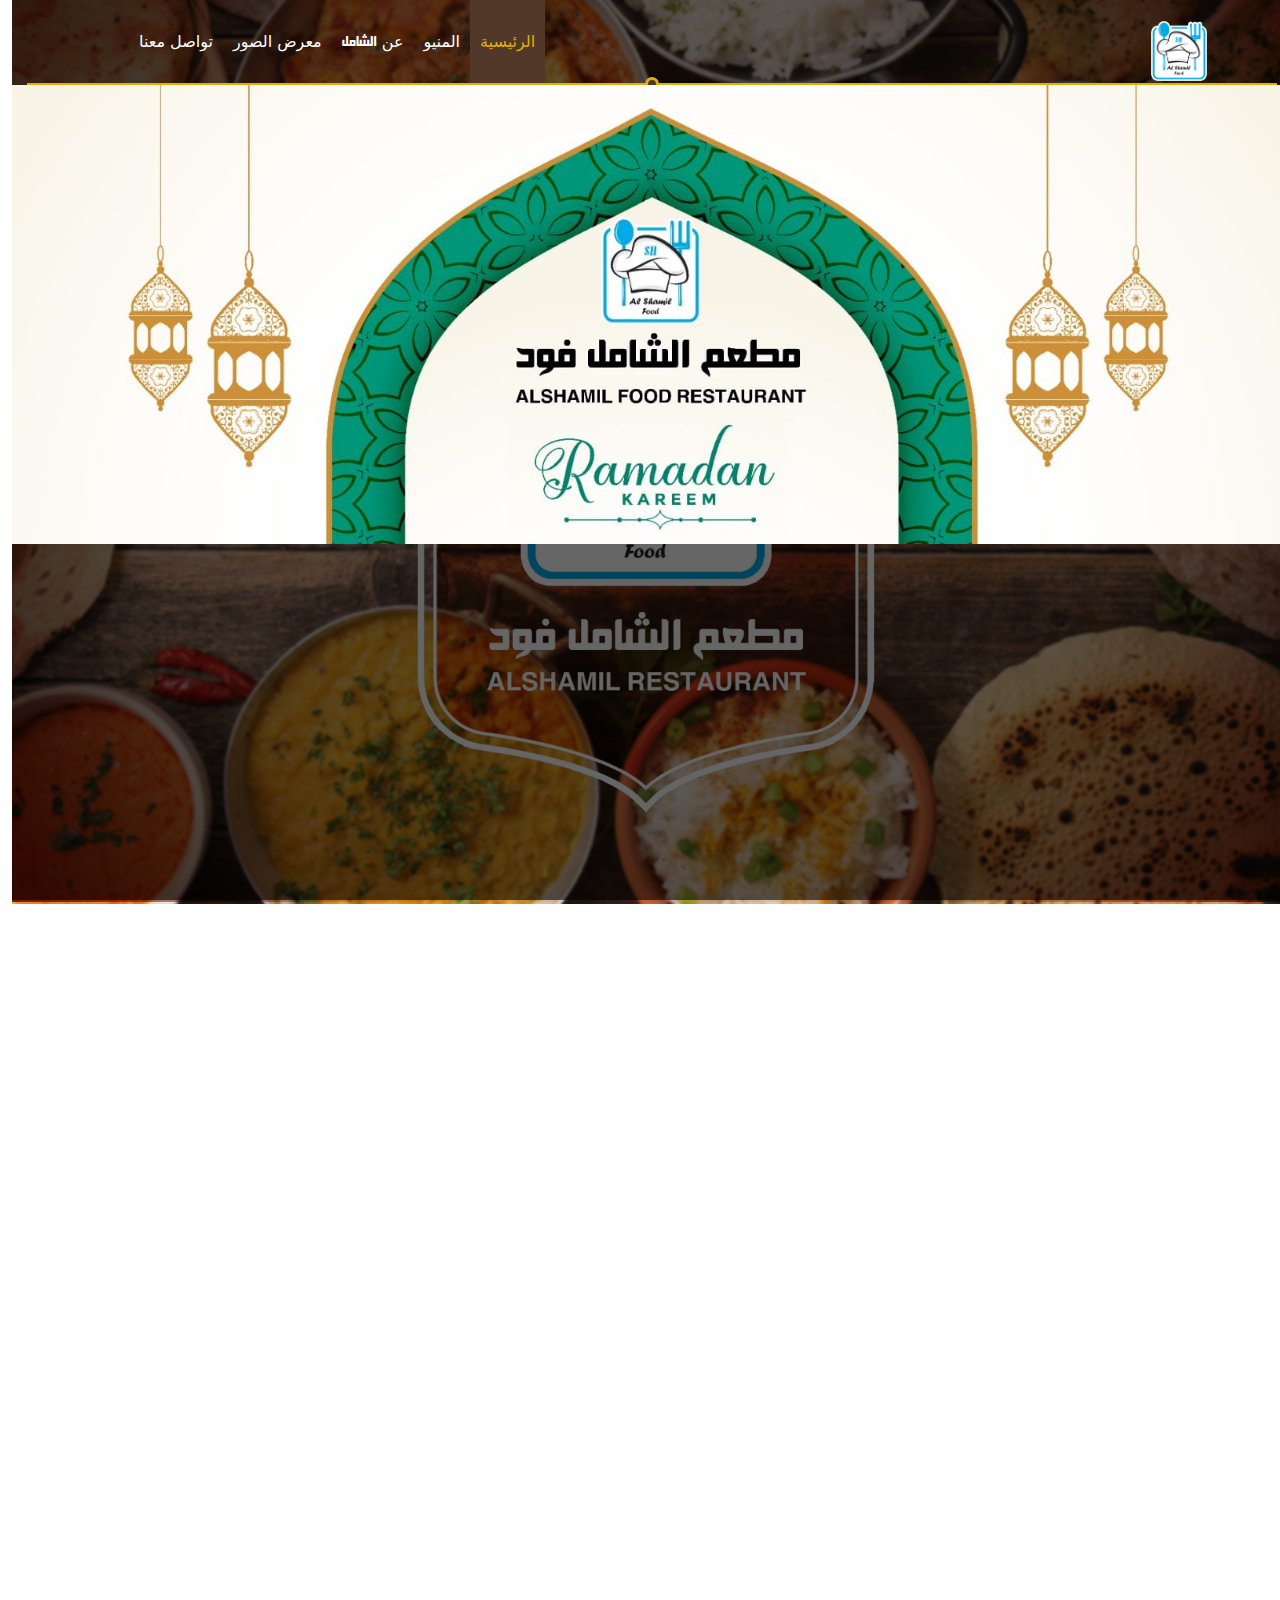
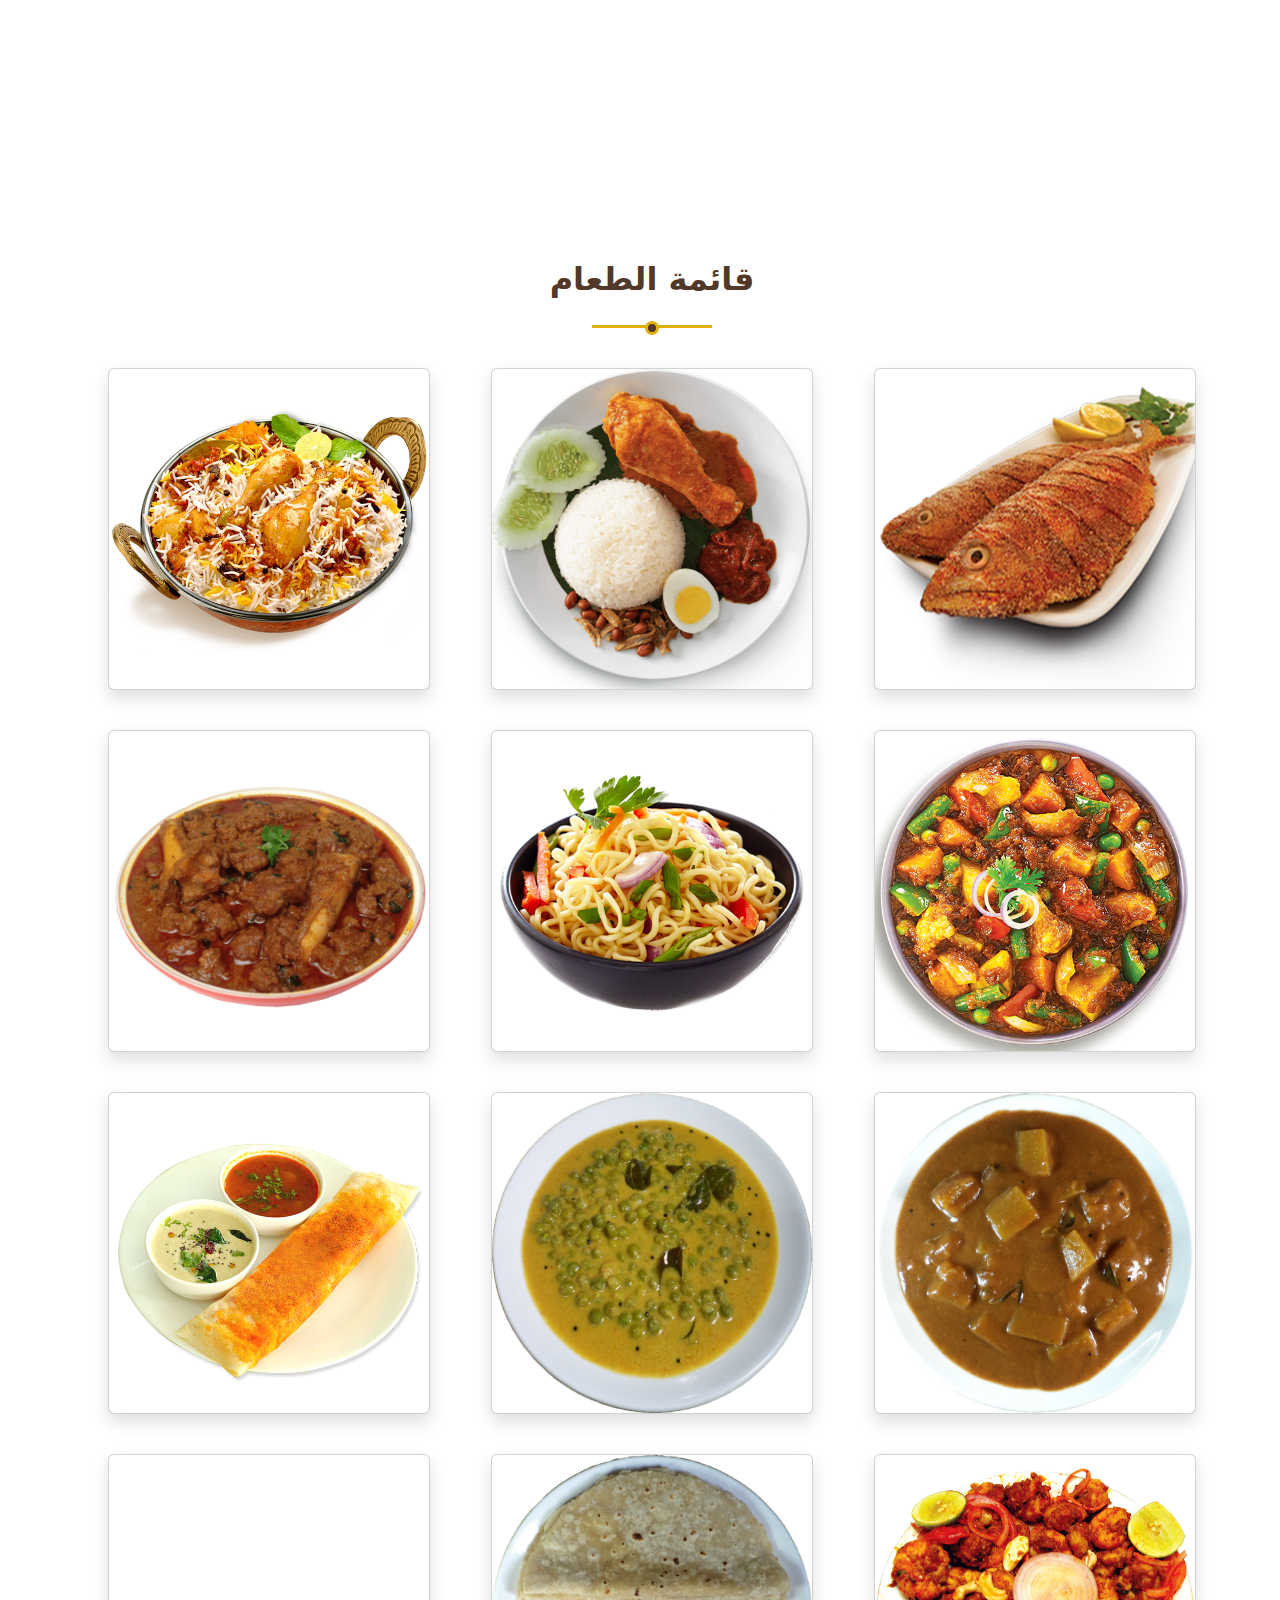
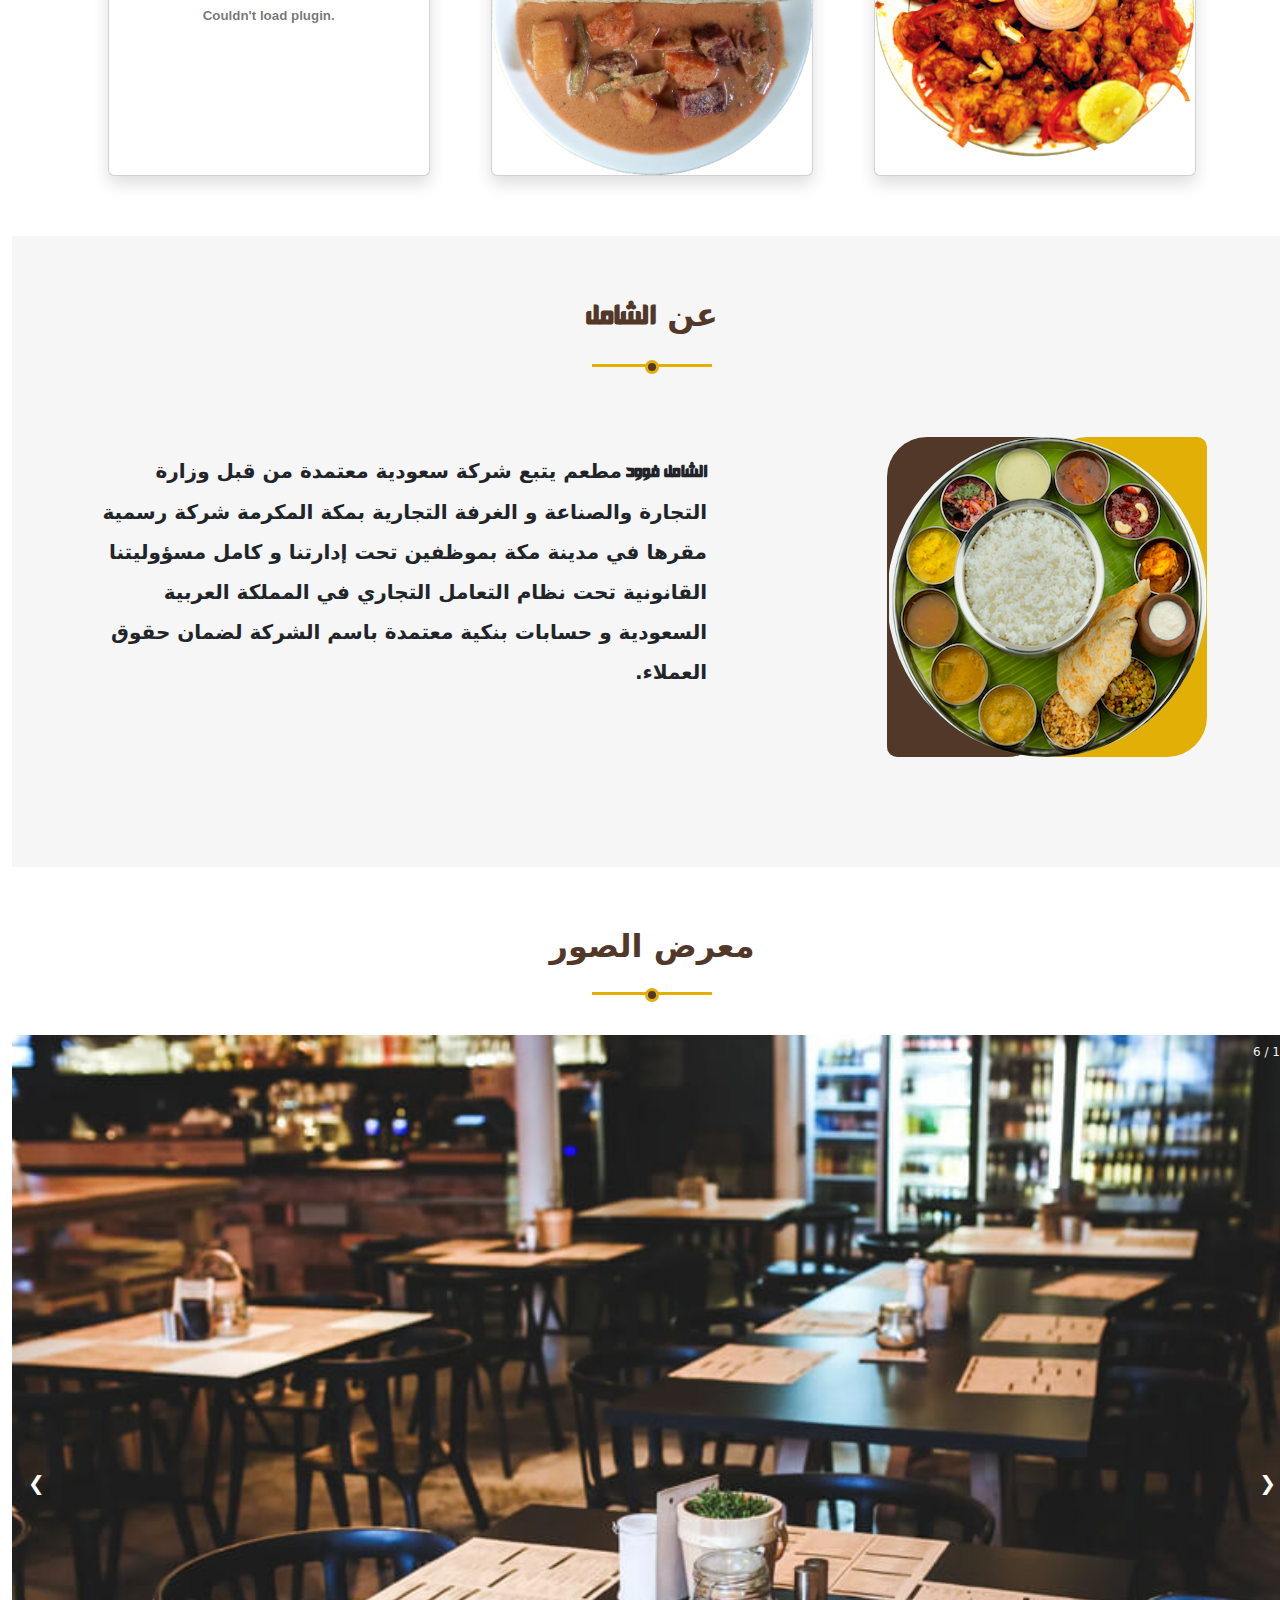
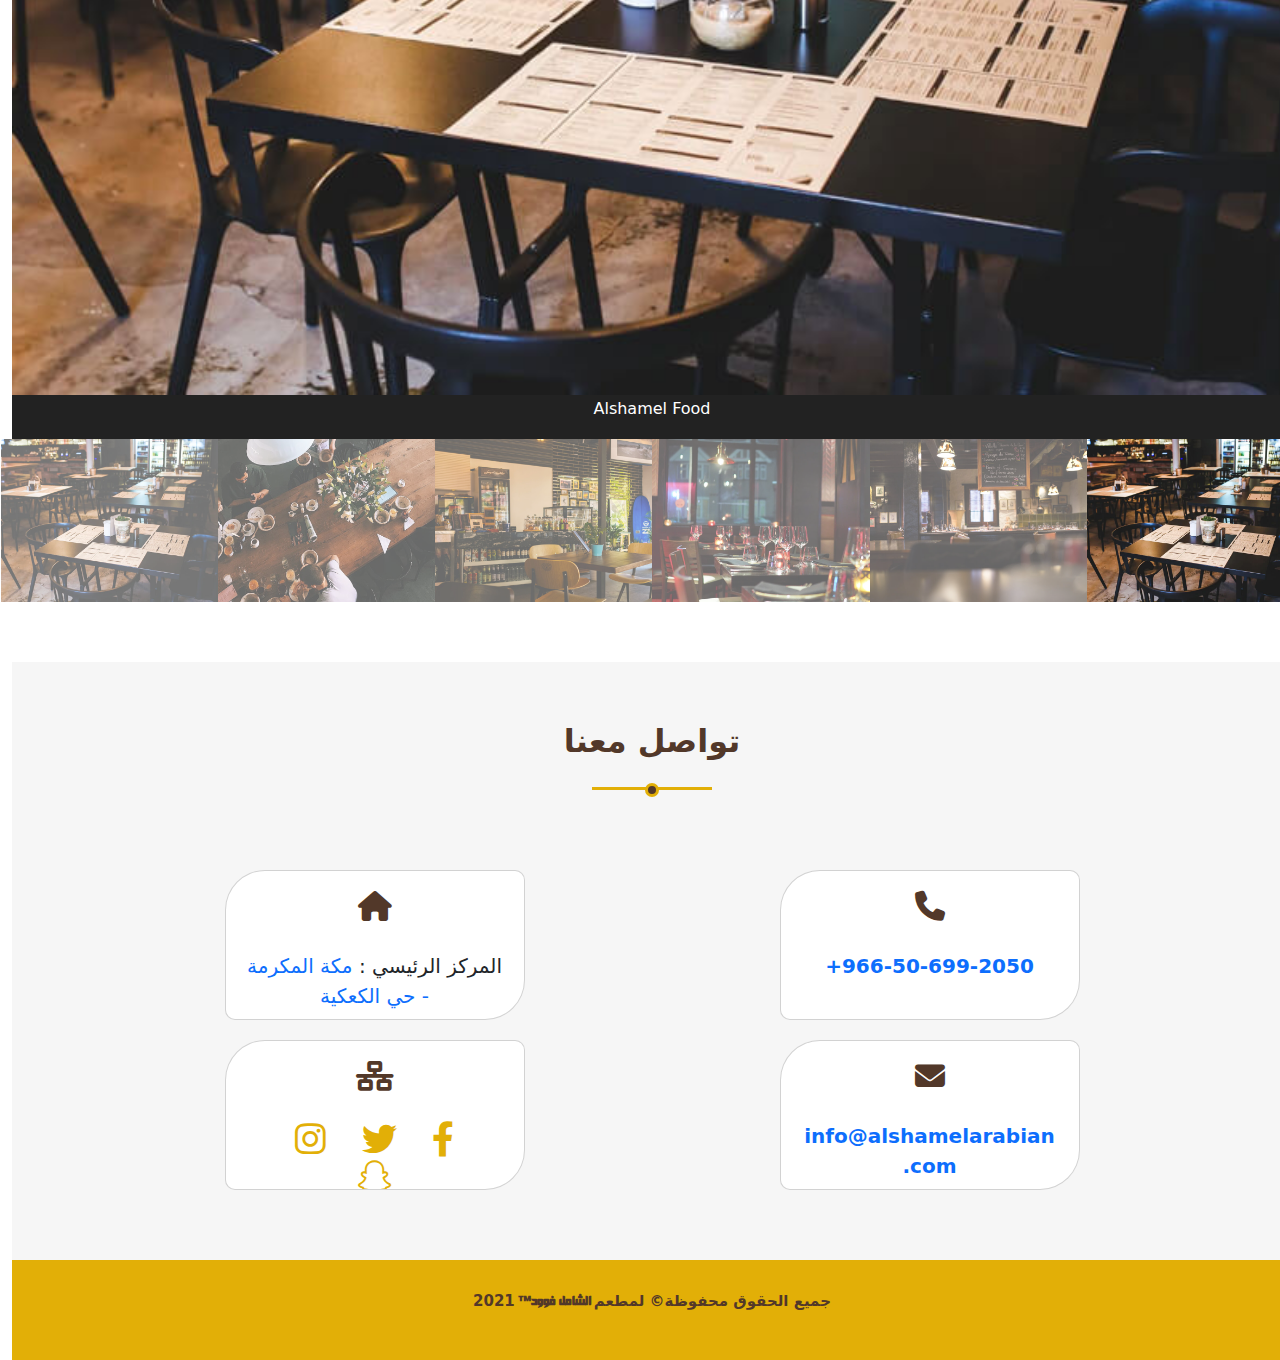
==== commit 65202dc8: "Ramdan Updates" ====
--- a/index.html
+++ b/index.html
@@ -9,6 +9,8 @@
     <link rel="stylesheet" href="css/Normalize.css">
     <!-- Font Awesome Library -->
     <link rel="stylesheet" href="css/all.min.css">
+    <!-- bootstrap  -->
+    <link rel="stylesheet" href="css/bootstrap.min.css">
     <!-- Main Template CSS File -->
     <link rel="stylesheet" href="css/style.css">
     <!-- website icon -->
@@ -41,8 +43,9 @@
 
     <!-- start landing  -->
     <div class="landing" id="landing">
-        <i class="fa-solid fa-circle-up fa-2x go-top"></i>
-
+        <button onclick="topFunction()" id="myBtn" title="Go to top">
+            <i class="fa-solid fa-circle-up fa-2x go-top"></i>
+        </button>
         <div class="overlay">
             <div class="adv"></div>
         </div>
@@ -57,21 +60,21 @@
                 <!-- <p>All You Need in One Place</p> -->
             </div>
             <div class="menu-content">
-                <div class="card">
+                <div class="card shadow">
                     <img src="images/fish.png" alt="">
                     <div class="info">
                         <h3>سمك</h3>
                         <p>Fish Curry</p>
                     </div>
                 </div>
-                <div class="card">
+                <div class="card shadow">
                     <img src="images/chicken-meal.png" alt="">
                     <div class="info">
                         <h3>كاري الدجاج</h3>
                         <p>Chicken Curry</p>
                     </div>
                 </div>
-                <div class="card">
+                <div class="card shadow">
                     <img src="images/biryani.png" alt="">
                     <div class="info">
                         <h3>برياني</h3>
@@ -79,35 +82,35 @@
                     </div>
                 </div>
                 
-                <div class="card">
+                <div class="card shadow">
                     <img src="images/chana-masala1.png" alt="">
                     <div class="info">
                         <h3>إيدام ماسالا</h3>
                         <p>Chana Masala</p>
                     </div>
                 </div>
-                <div class="card">
+                <div class="card shadow">
                     <img src="images/macaroni.png" alt="">
                     <div class="info">
                         <h3>معكرونة</h3>
                         <p>Macaroni</p>
                     </div>
                 </div>
-                <div class="card">
+                <div class="card shadow">
                     <img src="images/sheep.png" alt="">
                     <div class="info">
                         <h3>ضأن</h3>
                         <p>Sheep</p>
                     </div>
                 </div>
-                <div class="card">
+                <div class="card shadow">
                     <img src="images/curry.png" alt="">
                     <div class="info">
                         <h3>إيدام الكاري</h3>
                         <p>Curry</p>
                     </div>
                 </div>
-                <div class="card">
+                <div class="card shadow">
                     <img src="images/curry-bazila.png" alt="">
                     <div class="info">
                         <h3>إيدام بازيلا</h3>
@@ -115,28 +118,28 @@
                     </div>
                 </div>
                 
-                <div class="card">
+                <div class="card shadow">
                     <img src="images/masala-dosa.png" alt="">
                     <div class="info">
                         <h3>ماسالا دوسا</h3>
                         <p>Dosa Masala</p>
                     </div>
                 </div>
-                <div class="card">
+                <div class="card shadow">
                     <img src="images/sea-food.png" alt="">
                     <div class="info">
                         <h3>سي فوود</h3>
                         <p>Sea Food</p>
                     </div>
                 </div>
-                <div class="card">
+                <div class="card shadow">
                     <img src="images/soup.png" alt="">
                     <div class="info">
                         <h3>شوربة</h3>
                         <p>Soap</p>
                     </div>
                 </div>
-                <div class="card">
+                <div class="card shadow">
                     <embed src="pdf/menu.pdf" type="" width="320" height="320">
                     <div class="info">
                         <a href="pdf/menu.pdf" target="_blank">
@@ -171,37 +174,77 @@
     <!-- end about  -->
 
 <!-- start Portfolio  -->
-   <div id="portfolio" class="portfolio">
-    <div class="container">
+    <div id="portfolio" class="portfolio">
         <div class="main-heading">
             <h2>معرض الصور</h2>
             <!-- <p>Don't Histate to contact Us</p> -->
         </div>
-        <div class="slider-container">
-            <div id="slide-number" class="slide-number"></div>
-            <img src="images/01.JPG" alt="">
-            <img src="images/02.JPG" alt="">
-            <img src="images/03.JPG" alt="">
-            <img src="images/04.JPG" alt="">
-            <img src="images/05.JPG" alt="">
-            <img src="images/06.JPG" alt="">
-            <img src="images/07.JPG" alt="">
-        </div>
-        <div class="slider-controls">
-            <span id="prev" class="prev">السابق</span>
-            <span id="indicators" class="indicators">
-                <!-- <ul>
-                <li class="active">1</li>
-                <li>2</li>
-                <li>3</li>
-                <li>4</li>
-                <li>5</li>
-                </ul> -->
-            </span>
-            <span id="next" class="next">التالي</span>
-        </div>
-    </div>
-   </div>
+        <!-- Container for the image gallery -->
+        <div class="container-fluid">
+
+            <!-- Full-width images with number text -->
+            <div class="mySlides">
+            <div class="numbertext">1 / 6</div>
+                <img src="images/01.jpg" style="width:100%">
+            </div>
+        
+            <div class="mySlides">
+            <div class="numbertext">2 / 6</div>
+                <img src="images/02.jpg" style="width:100%">
+            </div>
+        
+            <div class="mySlides">
+            <div class="numbertext">3 / 6</div>
+                <img src="images/03.jpg" style="width:100%">
+            </div>
+        
+            <div class="mySlides">
+            <div class="numbertext">4 / 6</div>
+                <img src="images/04.jpg" style="width:100%">
+            </div>
+        
+            <div class="mySlides">
+            <div class="numbertext">5 / 6</div>
+                <img src="images/05.jpg" style="width:100%">
+            </div>
+        
+            <div class="mySlides">
+            <div class="numbertext">6 / 6</div>
+                <img src="images/06.jpg" style="width:100%">
+            </div>
+        
+            <!-- Next and previous buttons -->
+            <a class="prev" onclick="plusSlides(-1)">&#10094;</a>
+            <a class="next" onclick="plusSlides(1)">&#10095;</a>
+        
+            <!-- Image text -->
+            <div class="caption-container">
+            <p id="caption"></p>
+            </div>
+        
+            <!-- Thumbnail images -->
+            <div class="row">
+            <div class="column">
+                <img class="demo cursor" src="images/01.jpg" style="width:100%" onclick="currentSlide(1)" alt="Alshamel Food">
+            </div>
+            <div class="column">
+                <img class="demo cursor" src="images/02.jpg" style="width:100%" onclick="currentSlide(2)" alt="Alshamel Food">
+            </div>
+            <div class="column">
+                <img class="demo cursor" src="images/03.jpg" style="width:100%" onclick="currentSlide(3)" alt="Alshamel Food">
+            </div>
+            <div class="column">
+                <img class="demo cursor" src="images/04.jpg" style="width:100%" onclick="currentSlide(4)" alt="Alshamel Food">
+            </div>
+            <div class="column">
+                <img class="demo cursor" src="images/05.jpg" style="width:100%" onclick="currentSlide(5)" alt="Alshamel Food">
+            </div>
+            <div class="column">
+                <img class="demo cursor" src="images/06.jpg" style="width:100%" onclick="currentSlide(6)" alt="Alshamel Food">
+            </div>
+            </div>
+        </div>
+    </div>
 <!-- end Portfolio  -->
 
     <!-- start contact  -->
@@ -259,6 +302,8 @@
     </footer>
     <!-- end footer  -->
 
+    <script src="js/bootstrap.bundle.min.js"></script>
+    <script src="js/bootstrap.min.js"></script>
     <script src="js/main.js"></script>
 
 </body>
--- a/css/style.css
+++ b/css/style.css
@@ -83,7 +83,7 @@
     font-family: var(--main-font);
 }
 .logo img {
-    height: 40px;
+    height: 60px;
     border-radius: 5px;
 }
 .main-heading {
@@ -118,7 +118,6 @@
     background-color: var(--main-color);
     bottom: -37px;
   }
- 
 /* start header  */
 header {
     position: absolute;
@@ -131,9 +130,12 @@
     justify-content: space-between;
     align-items: center;
     /* position: relative; */
-    min-height: 50px;
-}
-@media (max-width: 767px) {
+    /* min-height: 50px; */
+}
+@media (max-width: 767px) {
+    header {
+        margin-top: 20px;
+    }
     header .container {
         flex-direction: column;
         justify-content: space-between;
@@ -145,7 +147,7 @@
     height: 3px;
     background-color: var(--secondary-color);
     width: calc(100% - 30px);
-    bottom: 0;
+    bottom: 15px;
     left: 15px;
 }
 header .container::after {
@@ -156,7 +158,7 @@
     border-radius: 50%;
     border: 3px solid var(--secondary-color);
     background-color: var(--main-color);
-    bottom: -8px;
+    bottom: 10px;
     left: 50%;
     transform: translateX(-50%);
 }
@@ -201,7 +203,26 @@
     background-color: var(--main-color);
     color: var(--secondary-color);
 }
-.go-top {
+#myBtn {
+    display: none; /* Hidden by default */
+    position: fixed; /* Fixed/sticky position */
+    bottom: 20px; /* Place the button at the bottom of the page */
+    right: 30px; /* Place the button 30px from the right */
+    z-index: 99; /* Make sure it does not overlap */
+    border: none; /* Remove borders */
+    outline: none; /* Remove outline */
+    background-color: var(--main-color); /* Set a background color */
+    color: white; /* Text color */
+    cursor: pointer; /* Add a mouse pointer on hover */
+    padding: 5px; /* Some padding */
+    border-radius: 50%; /* Rounded corners */
+    font-size: 18px; /* Increase font size */
+  }
+  
+  #myBtn:hover {
+    background-color: var(--secondary-color); /* Add a dark-grey background on hover */
+  }
+/* .go-top {
     color: var(--main-color);
     position: fixed;
     left: -30px;
@@ -215,7 +236,7 @@
 }
 .go-top.show {
     left: 10px;
-}
+} */
 
 /* end header  */
 
@@ -247,7 +268,7 @@
     position: absolute;
     width: 100%;
     height: 100%;
-    top: 80px;
+    top: 85px;
     background-size: contain;
     background-repeat: no-repeat;
     /* opacity: 0.5; */
@@ -275,7 +296,7 @@
         max-width: 100%;
     }
     .landing .overlay .adv {
-        top: 100px;
+        top: 145px;
     }
 }
 .landing .text h2 {
@@ -290,6 +311,15 @@
     line-height: 2;
 }
 /* end landing  */
+
+/* start carousel  */
+.carousel {
+    padding-top: var(--section-padding);
+    padding-bottom: var(--section-padding);
+    background-color: var(--section-background);
+}
+
+/* end carousel  */
 
 /* start menu  */
 .menu {
@@ -350,7 +380,7 @@
     border-radius: 50%;
 }
 .menu .menu-content .card:hover .info {
-    bottom: 35%;
+    bottom: 30%;
 }
 .menu .menu-content .card .info h3 {
     margin: 0;
@@ -449,6 +479,7 @@
 .about .container .about-content .about-img img {
     max-width: 100%;
     border-radius: 50%;
+    animation: about-spinner 5s infinite linear;
 }
 .about .container .about-content .text {
     flex-basis: calc(100% - 500px);
@@ -473,200 +504,96 @@
     padding-bottom: var(--section-padding);
     background-color: white;
 }
-.slider-container {
-    margin: 10px auto;
-    width: 100%;
-    height: 800px;
+/* Position the image container (needed to position the left and right arrows) */
+.portfolio .container-fluid {
     position: relative;
-}
-.slider-container img {
-    position: absolute;
-    opacity: 0;
-    transition: opacity 1s;
-    z-index: 1;
-    width: 100%;
-    margin: auto;
-}
-.slider-container img.active {
+    padding: 0;
+  }
+  
+  /* Hide the images by default */
+  .mySlides {
+    display: none;
+  }
+  
+  /* Add a pointer when hovering over the thumbnail images */
+  .cursor {
+    cursor: pointer;
+  }
+  
+  /* Next & previous buttons */
+  .portfolio .prev,
+  .portfolio .next {
+    cursor: pointer;
+    position: absolute;
+    top: 40%;
+    width: auto;
+    padding: 16px;
+    margin-top: -50px;
+    color: white;
+    font-weight: bold;
+    font-size: 20px;
+    border-radius: 0 3px 3px 0;
+    user-select: none;
+    -webkit-user-select: none;
+  }
+  
+  /* Position the "prev button" to the right */
+  .portfolio .prev {
+    right: 0;
+    border-radius: 3px 0 0 3px;
+  }
+  /* Position the "next button" to the left */
+  .portfolio .next {
+    left: 0;
+    border-radius: 3px 0 0 3px;
+  }
+  
+  /* On hover, add a black background color with a little bit see-through */
+  .portfolio .prev:hover,
+  .portfolio .next:hover {
+    background-color: rgba(0, 0, 0, 0.8);
+  }
+  
+  /* Number text (1/3 etc) */
+  .numbertext {
+    color: #f2f2f2;
+    font-size: 12px;
+    padding: 8px 12px;
+    position: absolute;
+    top: 0;
+  }
+  
+  /* Container for image text */
+  .caption-container {
+    text-align: center;
+    background-color: #222;
+    padding: 2px 16px;
+    color: white;
+  }
+  
+  .portfolio .row:after {
+    content: "";
+    display: table;
+    clear: both;
+  }
+  
+  /* Six columns side by side */
+  .portfolio .column {
+    float: left;
+    width: 16.66%;
+    padding: 0;
+  }
+  
+  /* Add a transparency effect for thumnbail images */
+  .portfolio .demo {
+    opacity: 0.6;
+  }
+  
+  .portfolio .active,
+  .portfolio .demo:hover {
     opacity: 1;
-}
-.slider-container .slide-number {
-    position: absolute;
-    left: 10px;
-    top: 10px;
-    background-color: rgba(0, 0, 0, 0.6);
-    color: #fff;
-    padding: 5px 10px;
-    z-index: 2;
-    border-radius: 6px;
-}
-.slider-controls {
-    width: 100%;
-    margin: auto;
-}
-.slider-controls .prev,
-.slider-controls .next {
-    background-color: #009688;
-    color: #fff;
-    font-size: 16px;
-    text-align: center;
-    cursor: pointer;
-    border-radius: 4px;
-    padding: 5px;
-    user-select: none;
-    width: 20%;
-}
-.slider-controls .prev {
-    float: left;
-}
-.slider-controls .next {
-    float: right;
-}
-.slider-controls .prev.disabled,
-.slider-controls .next.disabled {
-    background-color: rgba(0, 150, 136, 0.5);
-    cursor: no-drop;
-}
-.slider-controls .indicators {
-    width: 60%;
-    float: left;
-}
-.slider-controls .indicators ul {
-    list-style: none;
-    margin: 0;
-    text-align: center;
-}
-.slider-controls .indicators ul li {
-    display: inline-block;
-    background-color: #f6f6f6f6;
-    color: #333;
-    font-weight: bold;
-    height: 28px;
-    width: 28px;
-    border-radius: 4px;
-    margin: 0 2px;
-    line-height: 28px;
-    cursor: pointer;
-}
-.slider-controls .indicators ul li.active {
-    background-color: #009688;
-    color: #fff;
-}
-@media (max-width: 991px) {
-    .slider-container {
-        height: 710px;
-    }
-}
-@media (max-width: 767px) {
-    .slider-container {
-        height: 565px;
-    }
-    .slider-container {
-        margin: o;
-        width: 100%;
-        position: relative;
-    }
-    .slider-controls .prev,
-    .slider-controls .next {
-        font-size: 12px;
-        width: 15%;
-    }
-    .slider-controls .indicators {
-        width: 70%;
-        float: left;
-    }
-    .slider-controls .indicators ul li {
-        height: 25px;
-        width: 25px;
-        border-radius: 4px;
-        margin: 0 2px;
-        line-height: 28px;
-        cursor: pointer;
-    }
-}
+  }
 /* end portfolio  */
-
-/* start our portfolio  */
-  .our-portfolio .slider-container2 {
-    margin: 10px auto;
-    width: 800px;
-    height: 250px;
-    position: relative;
-  }
-  .our-portfolio .slider-container2 img {
-    position: absolute;
-    opacity: 0;
-    transition: opacity 1s;
-    z-index: 1;
-  }
-  .our-portfolio .slider-container2 img.active {
-    opacity: 1;
-  }
-  .our-portfolio .slider-container2 .slide-number2 {
-    position: absolute;
-    left: 10px;
-    top: 10px;
-    background-color: rgba(0, 0, 0, .6);
-    color: #FFF;
-    padding: 5px 10px;
-    font-size: 20px;
-    z-index: 2;
-    border-radius: 6px;
-  }
-  .our-portfolio .slider-controls2 {
-    width: 800px;
-    margin: auto;
-    overflow: hidden;
-  }
-  .our-portfolio .slider-controls2 .prev2,
-  .our-portfolio .slider-controls2 .next2 {
-    background-color: #009688;
-    color: #FFF;
-    font-size: 16px;
-    text-align: center;
-    cursor: pointer;
-    border-radius: 4px;
-    padding: 5px;
-    user-select: none;
-    width: 20%;
-  }
-  .our-portfolio .slider-controls2 .prev2 {
-    float: left;
-  }
-  .our-portfolio .slider-controls2 .next2 {
-    float: right;
-  }
-  .our-portfolio .slider-controls2 .prev2.disabled,
-  .our-portfolio .slider-controls2 .next2.disabled {
-    background-color: rgba(0, 150, 136, 0.5);
-    cursor: no-drop;
-  }
-  .our-portfolio .slider-controls2 .indicators2 {
-    width: 60%;
-    float: left;
-  }
-  .our-portfolio .slider-controls2 .indicators2 ul {
-    list-style: none;
-    margin: 0;
-    text-align: center;
-  }
-  .our-portfolio .slider-controls2 .indicators2 ul li {
-    display: inline-block;
-    background-color: #F6F6F6;
-    color: #333;
-    font-weight: bold;
-    height: 28px;
-    width: 28px;
-    border-radius: 4px;
-    margin: 0 2px;
-    line-height: 28px;
-    cursor: pointer;
-  }
-  .our-portfolio .slider-controls2 .indicators2 ul li.active {
-    background-color: #009688;
-    color: #FFF;
-  }
-/* end our portfolio  */
 
 /* start contact  */
 .contact {
@@ -756,4 +683,14 @@
 footer .container span {
     font-family: var(--main-font);
 }
-/* end footer  */+/* end footer  */
+
+/* start animation  */
+@keyframes about-spinner {
+    from {
+        transform: rotate(0deg);
+    } to {
+        transform: rotate(360deg);
+    }
+}
+/* end animation  */